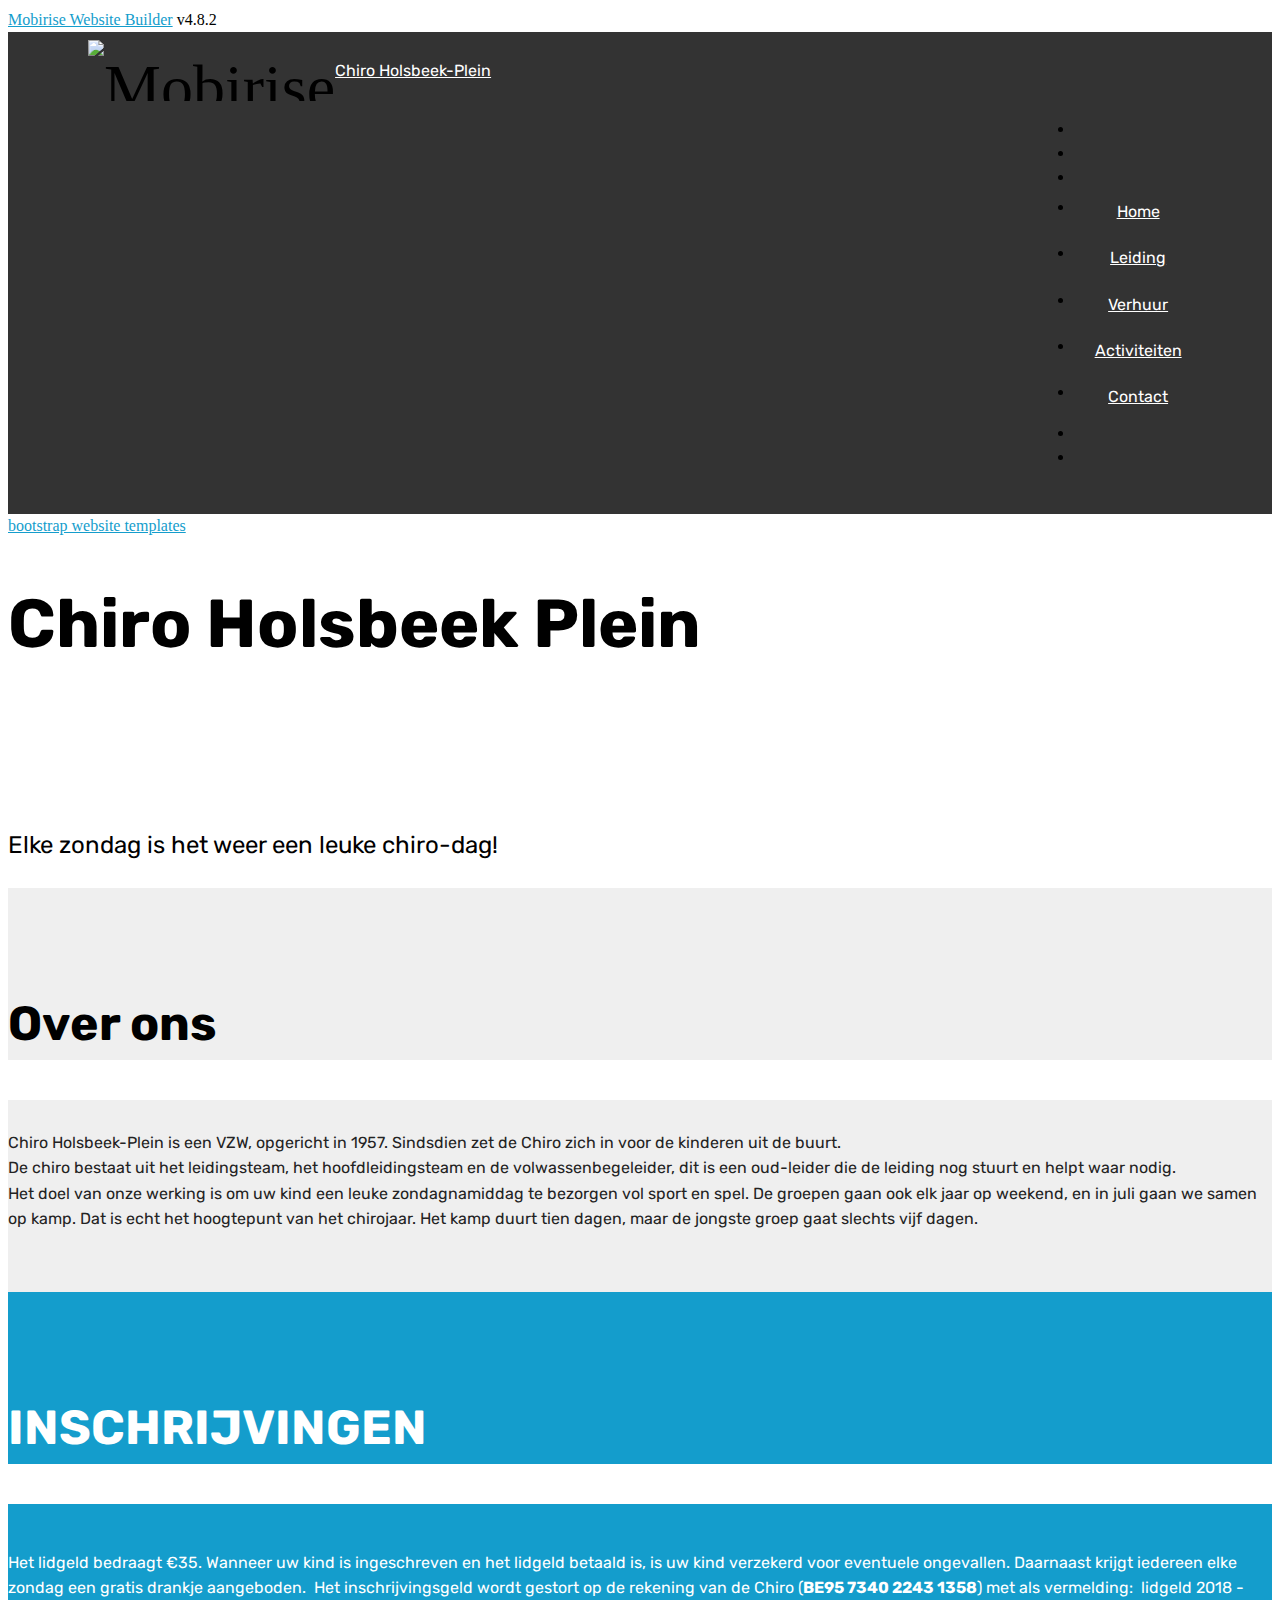
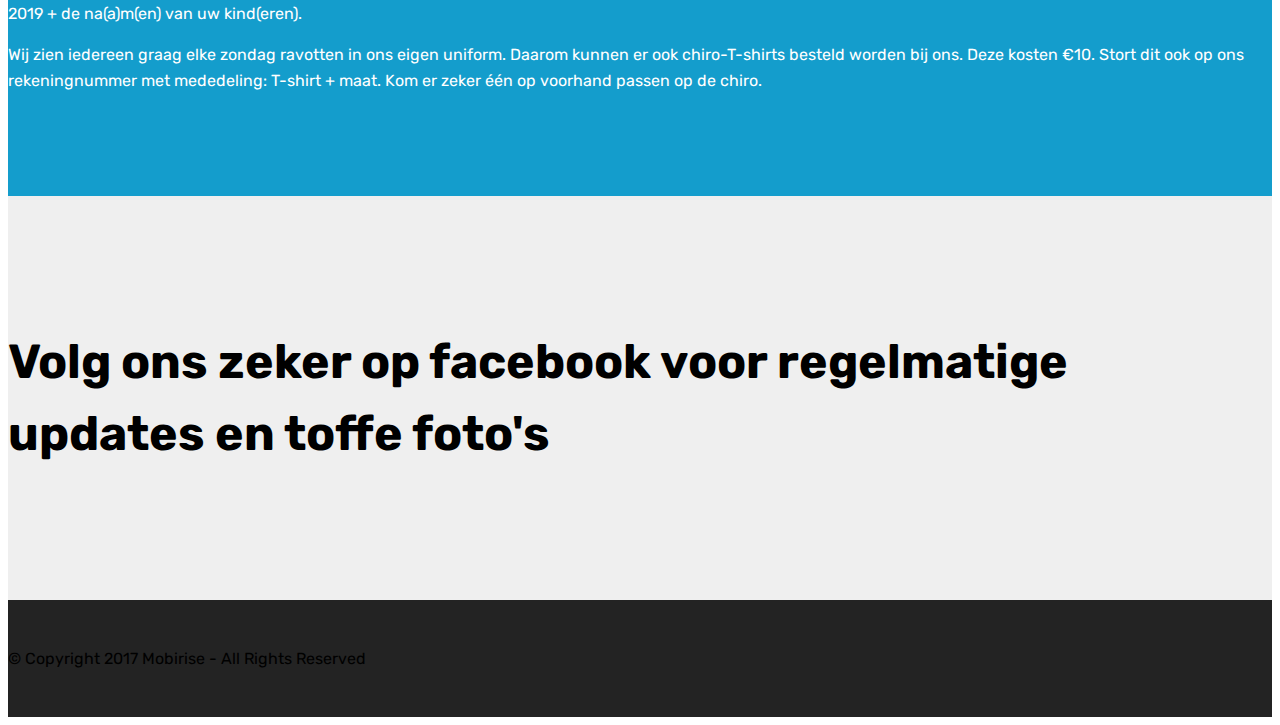
==== index.html @ 09bef2b3 "create github pages" ====
<!DOCTYPE html>
<html >
<head>
  <!-- Site made with Mobirise Website Builder v4.8.2, https://mobirise.com -->
  <meta charset="UTF-8">
  <meta http-equiv="X-UA-Compatible" content="IE=edge">
  <meta name="generator" content="Mobirise v4.8.2, mobirise.com">
  <meta name="viewport" content="width=device-width, initial-scale=1, minimum-scale=1">
  <link rel="shortcut icon" href="assets/images/chirologo-49x45.png" type="image/x-icon">
  <meta name="description" content="">
  <title>Home</title>
  <link rel="stylesheet" href="assets/web/assets/mobirise-icons/mobirise-icons.css">
  <link rel="stylesheet" href="assets/tether/tether.min.css">
  <link rel="stylesheet" href="assets/bootstrap/css/bootstrap.min.css">
  <link rel="stylesheet" href="assets/bootstrap/css/bootstrap-grid.min.css">
  <link rel="stylesheet" href="assets/bootstrap/css/bootstrap-reboot.min.css">
  <link rel="stylesheet" href="assets/socicon/css/styles.css">
  <link rel="stylesheet" href="assets/dropdown/css/style.css">
  <link rel="stylesheet" href="assets/theme/css/style.css">
  <link rel="stylesheet" href="assets/mobirise/css/mbr-additional.css" type="text/css">
  
  
  
</head>
<body>
  <section class="menu cid-qIwdPC6Qti" once="menu" id="menu1-e">

    

    <nav class="navbar navbar-expand beta-menu navbar-dropdown align-items-center navbar-toggleable-sm">
        <button class="navbar-toggler navbar-toggler-right" type="button" data-toggle="collapse" data-target="#navbarSupportedContent" aria-controls="navbarSupportedContent" aria-expanded="false" aria-label="Toggle navigation">
            <div class="hamburger">
                <span></span>
                <span></span>
                <span></span>
                <span></span>
            </div>
        </button>
        <div class="menu-logo">
            <div class="navbar-brand">
                <span class="navbar-logo">
                    
                         <img src="assets/images/chirologo-49x45.png" alt="Mobirise" title="" style="height: 3.8rem;">
                    
                </span>
                <span class="navbar-caption-wrap"><a class="navbar-caption text-white display-4" href="index.html">Chiro Holsbeek-Plein</a></span>
            </div>
        </div>
        <div class="collapse navbar-collapse" id="navbarSupportedContent">
            <ul class="navbar-nav nav-dropdown nav-right" data-app-modern-menu="true"><li class="nav-item">
                    <a class="nav-link link text-white display-4" href="index.html">
                        </a>
                </li><li class="nav-item"><a class="nav-link link text-white display-4" href="index.html#features16-j" aria-expanded="false">
                        </a></li><li class="nav-item"><a class="nav-link link text-white display-4" href="page1.html" aria-expanded="false"></a></li><li class="nav-item dropdown"><a class="nav-link link text-white display-4" href="index.html" aria-expanded="false"><span class="mbri-home mbr-iconfont mbr-iconfont-btn"></span>
                        
                        Home</a></li><li class="nav-item"><a class="nav-link link text-white display-4" href="page1.html" aria-expanded="false"><span class="mbri-users mbr-iconfont mbr-iconfont-btn"></span>
                        
                        Leiding</a></li><li class="nav-item"><a class="nav-link link text-white display-4" href="page2.html" aria-expanded="false"><span class="mbri-target mbr-iconfont mbr-iconfont-btn"></span>
                        
                        Verhuur</a></li><li class="nav-item"><a class="nav-link link text-white display-4" href="page3.html" aria-expanded="false"><span class="mbri-contact-form mbr-iconfont mbr-iconfont-btn"></span>
                        
                        Activiteiten</a></li><li class="nav-item"><a class="nav-link link text-white display-4" href="page4.html" aria-expanded="false"><span class="mbri-info mbr-iconfont mbr-iconfont-btn"></span>Contact</a></li><li class="nav-item"><a class="nav-link link text-white display-4" href="page2.html" aria-expanded="false"></a></li><li class="nav-item"><a class="nav-link link text-white display-4" href="index.html#content2-w" aria-expanded="false"></a></li></ul>
            
        </div>
    </nav>
</section>

<section class="engine"><a href="https://mobiri.se/u">bootstrap website templates</a></section><section class="cid-qIwdPDKI76 mbr-fullscreen mbr-parallax-background" id="header2-f">

    

    

    <div class="container align-center">
        <div class="row justify-content-md-center">
            <div class="mbr-white col-md-10">
                <h1 class="mbr-section-title mbr-bold pb-3 mbr-fonts-style display-1">Chiro Holsbeek Plein</h1>
                
                <p class="mbr-text pb-3 mbr-fonts-style display-5"><br><br><br>Elke zondag is het weer een leuke chiro-dag!</p>
                
            </div>
        </div>
    </div>
    <div class="mbr-arrow hidden-sm-down" aria-hidden="true">
        <a href="#next">
            <i class="mbri-down mbr-iconfont"></i>
        </a>
    </div>
</section>

<section class="mbr-section content4 cid-r3UGQTGVMR" id="content4-20">

    

    <div class="container">
        <div class="media-container-row">
            <div class="title col-12 col-md-8">
                <h2 class="align-center pb-3 mbr-fonts-style display-2">Over ons</h2>
                
                
            </div>
        </div>
    </div>
</section>

<section class="mbr-section article content1 cid-r3UGPeJ0gI" id="content1-1z">
    
     

    <div class="container">
        <div class="media-container-row">
            <div class="mbr-text col-12 col-md-8 mbr-fonts-style display-7"><div>Chiro Holsbeek-Plein is een VZW, opgericht in 1957. Sindsdien zet de Chiro zich in voor de kinderen uit de buurt.
</div><div>
<span style="font-size: 1rem;"></span></div><div>De chiro bestaat uit het leidingsteam, het hoofdleidingsteam en de volwassenbegeleider, dit is een oud-leider die de leiding nog stuurt en helpt waar nodig. </div><div>Het doel van onze werking is om uw kind een leuke zondagnamiddag te bezorgen vol sport en spel. De groepen gaan ook elk jaar op weekend, en in juli gaan we samen op kamp. Dat is echt het hoogtepunt van het chirojaar.&nbsp;<span style="font-size: 1rem;">Het kamp duurt tien dagen, maar de jongste groep gaat slechts vijf dagen.</span></div></div>
        </div>
    </div>
</section>

<section class="mbr-section content4 cid-qIwOD4hrz7" id="content4-15">

    

    <div class="container">
        <div class="media-container-row">
            <div class="title col-12 col-md-8">
                <h2 class="align-center pb-3 mbr-fonts-style display-2">INSCHRIJVINGEN</h2>
                
                
            </div>
        </div>
    </div>
</section>

<section class="mbr-section article content1 cid-qIwOz94wqg" id="content1-14">
    
     

    <div class="container">
        <div class="media-container-row">
            <div class="mbr-text col-12 col-md-8 mbr-fonts-style display-7"><p>Het lidgeld bedraagt €35. Wanneer uw kind is ingeschreven en het lidgeld betaald is, is uw kind verzekerd voor eventuele ongevallen. Daarnaast krijgt iedereen elke zondag een gratis drankje aangeboden.
&nbsp;<span style="font-size: 1rem;">Het inschrijvingsgeld wordt gestort op de rekening van de Chiro (<strong>BE95 7340 2243 1358</strong>) met als vermelding: &nbsp;</span><span style="font-size: 1rem;">lidgeld 2018 - 2019 + de na(a)m(en) van uw kind(eren).</span></p><p>Wij zien iedereen graag elke zondag ravotten in ons eigen uniform. Daarom kunnen er ook chiro-T-shirts besteld worden bij ons. Deze kosten €10. Stort dit ook op ons rekeningnummer met mededeling: T-shirt + maat. Kom er zeker één op voorhand passen op de chiro.&nbsp;</p><p></p><div><br></div><p></p></div>
        </div>
    </div>
</section>

<section class="cid-r3UDU1PBbw" id="social-buttons2-1y">

    

    

    <div class="container">
        <div class="media-container-row">
            <div class="col-md-8 align-center">
                <h2 class="pb-3 mbr-fonts-style display-2">Volg ons zeker op facebook voor regelmatige updates en toffe foto's</h2>
                <div class="social-list pl-0 mb-0">
                    <a href="https://www.facebook.com/chirohp/" target="_blank">
                        <span class="px-2 mbr-iconfont mbr-iconfont-social socicon-facebook socicon" style="color: rgb(20, 157, 204); font-size: 55px;"></span>
                    </a>
                    <a href="https://www.facebook.com/chirohp/" target="_blank">
                        
                    </a>
                    <a href="https://instagram.com/mobirise" target="_blank">
                        
                    </a>
                    <a href="https://www.youtube.com/c/mobirise" target="_blank">
                        
                    </a>
                    <a href="https://plus.google.com/u/0/+Mobirise" target="_blank">
                        
                    </a>
                    <a href="https://www.behance.net/Mobirise" target="_blank">
                        
                    </a>
                </div>
            </div>
        </div>
    </div>
</section>

<section once="" class="cid-r3W5YMFb5C" id="footer6-27">

    

    

    <div class="container">
        <div class="media-container-row align-center mbr-white">
            <div class="col-12">
                <p class="mbr-text mb-0 mbr-fonts-style display-7">
                    © Copyright 2017 Mobirise - All Rights Reserved
                </p>
            </div>
        </div>
    </div>
</section>


  <script src="assets/web/assets/jquery/jquery.min.js"></script>
  <script src="assets/popper/popper.min.js"></script>
  <script src="assets/tether/tether.min.js"></script>
  <script src="assets/bootstrap/js/bootstrap.min.js"></script>
  <script src="assets/smoothscroll/smooth-scroll.js"></script>
  <script src="assets/touchswipe/jquery.touch-swipe.min.js"></script>
  <script src="assets/parallax/jarallax.min.js"></script>
  <script src="assets/sociallikes/social-likes.js"></script>
  <script src="assets/dropdown/js/script.min.js"></script>
  <script src="assets/theme/js/script.js"></script>
  
  
</body>
</html>
---- assets/mobirise/css/mbr-additional.css ----
@import url(https://fonts.googleapis.com/css?family=Rubik:300,300i,400,400i,500,500i,700,700i,900,900i);





body {
  font-style: normal;
  line-height: 1.5;
}
.mbr-section-title {
  font-style: normal;
  line-height: 1.2;
}
.mbr-section-subtitle {
  line-height: 1.3;
}
.mbr-text {
  font-style: normal;
  line-height: 1.6;
}
.display-1 {
  font-family: 'Rubik', sans-serif;
  font-size: 4.25rem;
}
.display-1 > .mbr-iconfont {
  font-size: 6.8rem;
}
.display-2 {
  font-family: 'Rubik', sans-serif;
  font-size: 3rem;
}
.display-2 > .mbr-iconfont {
  font-size: 4.8rem;
}
.display-4 {
  font-family: 'Rubik', sans-serif;
  font-size: 1rem;
}
.display-4 > .mbr-iconfont {
  font-size: 1.6rem;
}
.display-5 {
  font-family: 'Rubik', sans-serif;
  font-size: 1.5rem;
}
.display-5 > .mbr-iconfont {
  font-size: 2.4rem;
}
.display-7 {
  font-family: 'Rubik', sans-serif;
  font-size: 1rem;
}
.display-7 > .mbr-iconfont {
  font-size: 1.6rem;
}
/* ---- Fluid typography for mobile devices ---- */
/* 1.4 - font scale ratio ( bootstrap == 1.42857 ) */
/* 100vw - current viewport width */
/* (48 - 20)  48 == 48rem == 768px, 20 == 20rem == 320px(minimal supported viewport) */
/* 0.65 - min scale variable, may vary */
@media (max-width: 768px) {
  .display-1 {
    font-size: 3.4rem;
    font-size: calc( 2.1374999999999997rem + (4.25 - 2.1374999999999997) * ((100vw - 20rem) / (48 - 20)));
    line-height: calc( 1.4 * (2.1374999999999997rem + (4.25 - 2.1374999999999997) * ((100vw - 20rem) / (48 - 20))));
  }
  .display-2 {
    font-size: 2.4rem;
    font-size: calc( 1.7rem + (3 - 1.7) * ((100vw - 20rem) / (48 - 20)));
    line-height: calc( 1.4 * (1.7rem + (3 - 1.7) * ((100vw - 20rem) / (48 - 20))));
  }
  .display-4 {
    font-size: 0.8rem;
    font-size: calc( 1rem + (1 - 1) * ((100vw - 20rem) / (48 - 20)));
    line-height: calc( 1.4 * (1rem + (1 - 1) * ((100vw - 20rem) / (48 - 20))));
  }
  .display-5 {
    font-size: 1.2rem;
    font-size: calc( 1.175rem + (1.5 - 1.175) * ((100vw - 20rem) / (48 - 20)));
    line-height: calc( 1.4 * (1.175rem + (1.5 - 1.175) * ((100vw - 20rem) / (48 - 20))));
  }
}
/* Buttons */
.btn {
  font-weight: 500;
  border-width: 2px;
  font-style: normal;
  letter-spacing: 1px;
  margin: .4rem .8rem;
  white-space: normal;
  -webkit-transition: all 0.3s ease-in-out;
  -moz-transition: all 0.3s ease-in-out;
  transition: all 0.3s ease-in-out;
  padding: 1rem 3rem;
  border-radius: 3px;
  display: inline-flex;
  align-items: center;
  justify-content: center;
  word-break: break-word;
}
.btn-sm {
  font-weight: 500;
  letter-spacing: 1px;
  -webkit-transition: all 0.3s ease-in-out;
  -moz-transition: all 0.3s ease-in-out;
  transition: all 0.3s ease-in-out;
  padding: 0.6rem 1.5rem;
  border-radius: 3px;
}
.btn-md {
  font-weight: 500;
  letter-spacing: 1px;
  margin: .4rem .8rem !important;
  -webkit-transition: all 0.3s ease-in-out;
  -moz-transition: all 0.3s ease-in-out;
  transition: all 0.3s ease-in-out;
  padding: 1rem 3rem;
  border-radius: 3px;
}
.btn-lg {
  font-weight: 500;
  letter-spacing: 1px;
  margin: .4rem .8rem !important;
  -webkit-transition: all 0.3s ease-in-out;
  -moz-transition: all 0.3s ease-in-out;
  transition: all 0.3s ease-in-out;
  padding: 1.2rem 3.2rem;
  border-radius: 3px;
}
.bg-primary {
  background-color: #149dcc !important;
}
.bg-success {
  background-color: #f7ed4a !important;
}
.bg-info {
  background-color: #82786e !important;
}
.bg-warning {
  background-color: #879a9f !important;
}
.bg-danger {
  background-color: #b1a374 !important;
}
.btn-primary,
.btn-primary:active {
  background-color: #149dcc !important;
  border-color: #149dcc !important;
  color: #ffffff !important;
}
.btn-primary:hover,
.btn-primary:focus,
.btn-primary.focus,
.btn-primary.active {
  color: #ffffff !important;
  background-color: #0d6786 !important;
  border-color: #0d6786 !important;
}
.btn-primary.disabled,
.btn-primary:disabled {
  color: #ffffff !important;
  background-color: #0d6786 !important;
  border-color: #0d6786 !important;
}
.btn-secondary,
.btn-secondary:active {
  background-color: #ff3366 !important;
  border-color: #ff3366 !important;
  color: #ffffff !important;
}
.btn-secondary:hover,
.btn-secondary:focus,
.btn-secondary.focus,
.btn-secondary.active {
  color: #ffffff !important;
  background-color: #e50039 !important;
  border-color: #e50039 !important;
}
.btn-secondary.disabled,
.btn-secondary:disabled {
  color: #ffffff !important;
  background-color: #e50039 !important;
  border-color: #e50039 !important;
}
.btn-info,
.btn-info:active {
  background-color: #82786e !important;
  border-color: #82786e !important;
  color: #ffffff !important;
}
.btn-info:hover,
.btn-info:focus,
.btn-info.focus,
.btn-info.active {
  color: #ffffff !important;
  background-color: #59524b !important;
  border-color: #59524b !important;
}
.btn-info.disabled,
.btn-info:disabled {
  color: #ffffff !important;
  background-color: #59524b !important;
  border-color: #59524b !important;
}
.btn-success,
.btn-success:active {
  background-color: #f7ed4a !important;
  border-color: #f7ed4a !important;
  color: #3f3c03 !important;
}
.btn-success:hover,
.btn-success:focus,
.btn-success.focus,
.btn-success.active {
  color: #3f3c03 !important;
  background-color: #eadd0a !important;
  border-color: #eadd0a !important;
}
.btn-success.disabled,
.btn-success:disabled {
  color: #3f3c03 !important;
  background-color: #eadd0a !important;
  border-color: #eadd0a !important;
}
.btn-warning,
.btn-warning:active {
  background-color: #879a9f !important;
  border-color: #879a9f !important;
  color: #ffffff !important;
}
.btn-warning:hover,
.btn-warning:focus,
.btn-warning.focus,
.btn-warning.active {
  color: #ffffff !important;
  background-color: #617479 !important;
  border-color: #617479 !important;
}
.btn-warning.disabled,
.btn-warning:disabled {
  color: #ffffff !important;
  background-color: #617479 !important;
  border-color: #617479 !important;
}
.btn-danger,
.btn-danger:active {
  background-color: #b1a374 !important;
  border-color: #b1a374 !important;
  color: #ffffff !important;
}
.btn-danger:hover,
.btn-danger:focus,
.btn-danger.focus,
.btn-danger.active {
  color: #ffffff !important;
  background-color: #8b7d4e !important;
  border-color: #8b7d4e !important;
}
.btn-danger.disabled,
.btn-danger:disabled {
  color: #ffffff !important;
  background-color: #8b7d4e !important;
  border-color: #8b7d4e !important;
}
.btn-white {
  color: #333333 !important;
}
.btn-white,
.btn-white:active {
  background-color: #ffffff !important;
  border-color: #ffffff !important;
  color: #808080 !important;
}
.btn-white:hover,
.btn-white:focus,
.btn-white.focus,
.btn-white.active {
  color: #808080 !important;
  background-color: #d9d9d9 !important;
  border-color: #d9d9d9 !important;
}
.btn-white.disabled,
.btn-white:disabled {
  color: #808080 !important;
  background-color: #d9d9d9 !important;
  border-color: #d9d9d9 !important;
}
.btn-black,
.btn-black:active {
  background-color: #333333 !important;
  border-color: #333333 !important;
  color: #ffffff !important;
}
.btn-black:hover,
.btn-black:focus,
.btn-black.focus,
.btn-black.active {
  color: #ffffff !important;
  background-color: #0d0d0d !important;
  border-color: #0d0d0d !important;
}
.btn-black.disabled,
.btn-black:disabled {
  color: #ffffff !important;
  background-color: #0d0d0d !important;
  border-color: #0d0d0d !important;
}
.btn-primary-outline,
.btn-primary-outline:active {
  background: none;
  border-color: #0b566f;
  color: #0b566f;
}
.btn-primary-outline:hover,
.btn-primary-outline:focus,
.btn-primary-outline.focus,
.btn-primary-outline.active {
  color: #ffffff;
  background-color: #149dcc;
  border-color: #149dcc;
}
.btn-primary-outline.disabled,
.btn-primary-outline:disabled {
  color: #ffffff !important;
  background-color: #149dcc !important;
  border-color: #149dcc !important;
}
.btn-secondary-outline,
.btn-secondary-outline:active {
  background: none;
  border-color: #cc0033;
  color: #cc0033;
}
.btn-secondary-outline:hover,
.btn-secondary-outline:focus,
.btn-secondary-outline.focus,
.btn-secondary-outline.active {
  color: #ffffff;
  background-color: #ff3366;
  border-color: #ff3366;
}
.btn-secondary-outline.disabled,
.btn-secondary-outline:disabled {
  color: #ffffff !important;
  background-color: #ff3366 !important;
  border-color: #ff3366 !important;
}
.btn-info-outline,
.btn-info-outline:active {
  background: none;
  border-color: #4b453f;
  color: #4b453f;
}
.btn-info-outline:hover,
.btn-info-outline:focus,
.btn-info-outline.focus,
.btn-info-outline.active {
  color: #ffffff;
  background-color: #82786e;
  border-color: #82786e;
}
.btn-info-outline.disabled,
.btn-info-outline:disabled {
  color: #ffffff !important;
  background-color: #82786e !important;
  border-color: #82786e !important;
}
.btn-success-outline,
.btn-success-outline:active {
  background: none;
  border-color: #d2c609;
  color: #d2c609;
}
.btn-success-outline:hover,
.btn-success-outline:focus,
.btn-success-outline.focus,
.btn-success-outline.active {
  color: #3f3c03;
  background-color: #f7ed4a;
  border-color: #f7ed4a;
}
.btn-success-outline.disabled,
.btn-success-outline:disabled {
  color: #3f3c03 !important;
  background-color: #f7ed4a !important;
  border-color: #f7ed4a !important;
}
.btn-warning-outline,
.btn-warning-outline:active {
  background: none;
  border-color: #55666b;
  color: #55666b;
}
.btn-warning-outline:hover,
.btn-warning-outline:focus,
.btn-warning-outline.focus,
.btn-warning-outline.active {
  color: #ffffff;
  background-color: #879a9f;
  border-color: #879a9f;
}
.btn-warning-outline.disabled,
.btn-warning-outline:disabled {
  color: #ffffff !important;
  background-color: #879a9f !important;
  border-color: #879a9f !important;
}
.btn-danger-outline,
.btn-danger-outline:active {
  background: none;
  border-color: #7a6e45;
  color: #7a6e45;
}
.btn-danger-outline:hover,
.btn-danger-outline:focus,
.btn-danger-outline.focus,
.btn-danger-outline.active {
  color: #ffffff;
  background-color: #b1a374;
  border-color: #b1a374;
}
.btn-danger-outline.disabled,
.btn-danger-outline:disabled {
  color: #ffffff !important;
  background-color: #b1a374 !important;
  border-color: #b1a374 !important;
}
.btn-black-outline,
.btn-black-outline:active {
  background: none;
  border-color: #000000;
  color: #000000;
}
.btn-black-outline:hover,
.btn-black-outline:focus,
.btn-black-outline.focus,
.btn-black-outline.active {
  color: #ffffff;
  background-color: #333333;
  border-color: #333333;
}
.btn-black-outline.disabled,
.btn-black-outline:disabled {
  color: #ffffff !important;
  background-color: #333333 !important;
  border-color: #333333 !important;
}
.btn-white-outline,
.btn-white-outline:active,
.btn-white-outline.active {
  background: none;
  border-color: #ffffff;
  color: #ffffff;
}
.btn-white-outline:hover,
.btn-white-outline:focus,
.btn-white-outline.focus {
  color: #333333;
  background-color: #ffffff;
  border-color: #ffffff;
}
.text-primary {
  color: #149dcc !important;
}
.text-secondary {
  color: #ff3366 !important;
}
.text-success {
  color: #f7ed4a !important;
}
.text-info {
  color: #82786e !important;
}
.text-warning {
  color: #879a9f !important;
}
.text-danger {
  color: #b1a374 !important;
}
.text-white {
  color: #ffffff !important;
}
.text-black {
  color: #000000 !important;
}
a.text-primary:hover,
a.text-primary:focus {
  color: #0b566f !important;
}
a.text-secondary:hover,
a.text-secondary:focus {
  color: #cc0033 !important;
}
a.text-success:hover,
a.text-success:focus {
  color: #d2c609 !important;
}
a.text-info:hover,
a.text-info:focus {
  color: #4b453f !important;
}
a.text-warning:hover,
a.text-warning:focus {
  color: #55666b !important;
}
a.text-danger:hover,
a.text-danger:focus {
  color: #7a6e45 !important;
}
a.text-white:hover,
a.text-white:focus {
  color: #b3b3b3 !important;
}
a.text-black:hover,
a.text-black:focus {
  color: #4d4d4d !important;
}
.alert-success {
  background-color: #70c770;
}
.alert-info {
  background-color: #82786e;
}
.alert-warning {
  background-color: #879a9f;
}
.alert-danger {
  background-color: #b1a374;
}
.mbr-section-btn a.btn:not(.btn-form) {
  border-radius: 100px;
}
.mbr-section-btn a.btn:not(.btn-form):hover,
.mbr-section-btn a.btn:not(.btn-form):focus {
  box-shadow: none !important;
}
.mbr-section-btn a.btn:not(.btn-form):hover,
.mbr-section-btn a.btn:not(.btn-form):focus {
  box-shadow: 0 10px 40px 0 rgba(0, 0, 0, 0.2) !important;
  -webkit-box-shadow: 0 10px 40px 0 rgba(0, 0, 0, 0.2) !important;
}
.mbr-gallery-filter li a {
  border-radius: 100px !important;
}
.mbr-gallery-filter li.active .btn {
  background-color: #149dcc;
  border-color: #149dcc;
  color: #ffffff;
}
.mbr-gallery-filter li.active .btn:focus {
  box-shadow: none;
}
.nav-tabs .nav-link {
  border-radius: 100px !important;
}
.btn-form {
  border-radius: 0;
}
.btn-form:hover {
  cursor: pointer;
}
a,
a:hover {
  color: #149dcc;
}
.mbr-plan-header.bg-primary .mbr-plan-subtitle,
.mbr-plan-header.bg-primary .mbr-plan-price-desc {
  color: #b4e6f8;
}
.mbr-plan-header.bg-success .mbr-plan-subtitle,
.mbr-plan-header.bg-success .mbr-plan-price-desc {
  color: #ffffff;
}
.mbr-plan-header.bg-info .mbr-plan-subtitle,
.mbr-plan-header.bg-info .mbr-plan-price-desc {
  color: #beb8b2;
}
.mbr-plan-header.bg-warning .mbr-plan-subtitle,
.mbr-plan-header.bg-warning .mbr-plan-price-desc {
  color: #ced6d8;
}
.mbr-plan-header.bg-danger .mbr-plan-subtitle,
.mbr-plan-header.bg-danger .mbr-plan-price-desc {
  color: #dfd9c6;
}
/* Scroll to top button*/
.scrollToTop_wraper {
  display: none;
}
#scrollToTop a i:before {
  content: '';
  position: absolute;
  height: 40%;
  top: 25%;
  background: #fff;
  width: 2px;
  left: calc(50% - 1px);
}
#scrollToTop a i:after {
  content: '';
  position: absolute;
  display: block;
  border-top: 2px solid #fff;
  border-right: 2px solid #fff;
  width: 40%;
  height: 40%;
  left: 30%;
  bottom: 30%;
  transform: rotate(135deg);
}
/* Others*/
.note-check a[data-value=Rubik] {
  font-style: normal;
}
.mbr-arrow a {
  color: #ffffff;
}
@media (max-width: 767px) {
  .mbr-arrow {
    display: none;
  }
}
.form-control-label {
  position: relative;
  cursor: pointer;
  margin-bottom: .357em;
  padding: 0;
}
.alert {
  color: #ffffff;
  border-radius: 0;
  border: 0;
  font-size: .875rem;
  line-height: 1.5;
  margin-bottom: 1.875rem;
  padding: 1.25rem;
  position: relative;
}
.alert.alert-form::after {
  background-color: inherit;
  bottom: -7px;
  content: "";
  display: block;
  height: 14px;
  left: 50%;
  margin-left: -7px;
  position: absolute;
  transform: rotate(45deg);
  width: 14px;
}
.form-control {
  background-color: #f5f5f5;
  box-shadow: none;
  color: #565656;
  font-family: 'Rubik', sans-serif;
  font-size: 1rem;
  line-height: 1.43;
  min-height: 3.5em;
  padding: 1.07em .5em;
}
.form-control > .mbr-iconfont {
  font-size: 1.6rem;
}
.form-control,
.form-control:focus {
  border: 1px solid #e8e8e8;
}
.form-active .form-control:invalid {
  border-color: red;
}
.mbr-overlay {
  background-color: #000;
  bottom: 0;
  left: 0;
  opacity: .5;
  position: absolute;
  right: 0;
  top: 0;
  z-index: 0;
}
blockquote {
  font-style: italic;
  padding: 10px 0 10px 20px;
  font-size: 1.09rem;
  position: relative;
  border-color: #149dcc;
  border-width: 3px;
}
ul,
ol,
pre,
blockquote {
  margin-bottom: 2.3125rem;
}
pre {
  background: #f4f4f4;
  padding: 10px 24px;
  white-space: pre-wrap;
}
.inactive {
  -webkit-user-select: none;
  -moz-user-select: none;
  -ms-user-select: none;
  user-select: none;
  pointer-events: none;
  -webkit-user-drag: none;
  user-drag: none;
}
.mbr-section__comments .row {
  justify-content: center;
}
/* Forms */
.mbr-form .btn {
  margin: .4rem 0;
}
.mbr-form .input-group-btn a.btn {
  border-radius: 100px !important;
}
.mbr-form .input-group-btn a.btn:hover {
  box-shadow: 0 10px 40px 0 rgba(0, 0, 0, 0.2);
}
.mbr-form .input-group-btn button[type="submit"] {
  border-radius: 100px !important;
  padding: 1rem 3rem;
}
.mbr-form .input-group-btn button[type="submit"]:hover {
  box-shadow: 0 10px 40px 0 rgba(0, 0, 0, 0.2);
}
.form2 .form-control {
  border-top-left-radius: 100px;
  border-bottom-left-radius: 100px;
}
.form2 .input-group-btn a.btn {
  border-top-left-radius: 0 !important;
  border-bottom-left-radius: 0 !important;
}
.form2 .input-group-btn button[type="submit"] {
  border-top-left-radius: 0 !important;
  border-bottom-left-radius: 0 !important;
}
.form3 input[type="email"] {
  border-radius: 100px !important;
}
@media (max-width: 349px) {
  .form2 input[type="email"] {
    border-radius: 100px !important;
  }
  .form2 .input-group-btn a.btn {
    border-radius: 100px !important;
  }
  .form2 .input-group-btn button[type="submit"] {
    border-radius: 100px !important;
  }
}
@media (max-width: 767px) {
  .btn {
    font-size: .75rem !important;
  }
  .btn .mbr-iconfont {
    font-size: 1rem !important;
  }
}
/* Social block */
.btn-social {
  font-size: 20px;
  border-radius: 50%;
  padding: 0;
  width: 44px;
  height: 44px;
  line-height: 44px;
  text-align: center;
  position: relative;
  border: 2px solid #c0a375;
  border-color: #149dcc;
  color: #232323;
  cursor: pointer;
}
.btn-social i {
  top: 0;
  line-height: 44px;
  width: 44px;
}
.btn-social:hover {
  color: #fff;
  background: #149dcc;
}
.btn-social + .btn {
  margin-left: .1rem;
}
/* Footer */
.mbr-footer-content li::before,
.mbr-footer .mbr-contacts li::before {
  background: #149dcc;
}
.mbr-footer-content li a:hover,
.mbr-footer .mbr-contacts li a:hover {
  color: #149dcc;
}
.footer3 input[type="email"],
.footer4 input[type="email"] {
  border-radius: 100px !important;
}
.footer3 .input-group-btn a.btn,
.footer4 .input-group-btn a.btn {
  border-radius: 100px !important;
}
.footer3 .input-group-btn button[type="submit"],
.footer4 .input-group-btn button[type="submit"] {
  border-radius: 100px !important;
}
/* Headers*/
.header13 .form-inline input[type="email"],
.header14 .form-inline input[type="email"] {
  border-radius: 100px;
}
.header13 .form-inline input[type="text"],
.header14 .form-inline input[type="text"] {
  border-radius: 100px;
}
.header13 .form-inline input[type="tel"],
.header14 .form-inline input[type="tel"] {
  border-radius: 100px;
}
.header13 .form-inline a.btn,
.header14 .form-inline a.btn {
  border-radius: 100px;
}
.header13 .form-inline button,
.header14 .form-inline button {
  border-radius: 100px !important;
}
.offset-1 {
  margin-left: 8.33333%;
}
.offset-2 {
  margin-left: 16.66667%;
}
.offset-3 {
  margin-left: 25%;
}
.offset-4 {
  margin-left: 33.33333%;
}
.offset-5 {
  margin-left: 41.66667%;
}
.offset-6 {
  margin-left: 50%;
}
.offset-7 {
  margin-left: 58.33333%;
}
.offset-8 {
  margin-left: 66.66667%;
}
.offset-9 {
  margin-left: 75%;
}
.offset-10 {
  margin-left: 83.33333%;
}
.offset-11 {
  margin-left: 91.66667%;
}
@media (min-width: 576px) {
  .offset-sm-0 {
    margin-left: 0%;
  }
  .offset-sm-1 {
    margin-left: 8.33333%;
  }
  .offset-sm-2 {
    margin-left: 16.66667%;
  }
  .offset-sm-3 {
    margin-left: 25%;
  }
  .offset-sm-4 {
    margin-left: 33.33333%;
  }
  .offset-sm-5 {
    margin-left: 41.66667%;
  }
  .offset-sm-6 {
    margin-left: 50%;
  }
  .offset-sm-7 {
    margin-left: 58.33333%;
  }
  .offset-sm-8 {
    margin-left: 66.66667%;
  }
  .offset-sm-9 {
    margin-left: 75%;
  }
  .offset-sm-10 {
    margin-left: 83.33333%;
  }
  .offset-sm-11 {
    margin-left: 91.66667%;
  }
}
@media (min-width: 768px) {
  .offset-md-0 {
    margin-left: 0%;
  }
  .offset-md-1 {
    margin-left: 8.33333%;
  }
  .offset-md-2 {
    margin-left: 16.66667%;
  }
  .offset-md-3 {
    margin-left: 25%;
  }
  .offset-md-4 {
    margin-left: 33.33333%;
  }
  .offset-md-5 {
    margin-left: 41.66667%;
  }
  .offset-md-6 {
    margin-left: 50%;
  }
  .offset-md-7 {
    margin-left: 58.33333%;
  }
  .offset-md-8 {
    margin-left: 66.66667%;
  }
  .offset-md-9 {
    margin-left: 75%;
  }
  .offset-md-10 {
    margin-left: 83.33333%;
  }
  .offset-md-11 {
    margin-left: 91.66667%;
  }
}
@media (min-width: 992px) {
  .offset-lg-0 {
    margin-left: 0%;
  }
  .offset-lg-1 {
    margin-left: 8.33333%;
  }
  .offset-lg-2 {
    margin-left: 16.66667%;
  }
  .offset-lg-3 {
    margin-left: 25%;
  }
  .offset-lg-4 {
    margin-left: 33.33333%;
  }
  .offset-lg-5 {
    margin-left: 41.66667%;
  }
  .offset-lg-6 {
    margin-left: 50%;
  }
  .offset-lg-7 {
    margin-left: 58.33333%;
  }
  .offset-lg-8 {
    margin-left: 66.66667%;
  }
  .offset-lg-9 {
    margin-left: 75%;
  }
  .offset-lg-10 {
    margin-left: 83.33333%;
  }
  .offset-lg-11 {
    margin-left: 91.66667%;
  }
}
@media (min-width: 1200px) {
  .offset-xl-0 {
    margin-left: 0%;
  }
  .offset-xl-1 {
    margin-left: 8.33333%;
  }
  .offset-xl-2 {
    margin-left: 16.66667%;
  }
  .offset-xl-3 {
    margin-left: 25%;
  }
  .offset-xl-4 {
    margin-left: 33.33333%;
  }
  .offset-xl-5 {
    margin-left: 41.66667%;
  }
  .offset-xl-6 {
    margin-left: 50%;
  }
  .offset-xl-7 {
    margin-left: 58.33333%;
  }
  .offset-xl-8 {
    margin-left: 66.66667%;
  }
  .offset-xl-9 {
    margin-left: 75%;
  }
  .offset-xl-10 {
    margin-left: 83.33333%;
  }
  .offset-xl-11 {
    margin-left: 91.66667%;
  }
}
.navbar-toggler {
  -webkit-align-self: flex-start;
  -ms-flex-item-align: start;
  align-self: flex-start;
  padding: 0.25rem 0.75rem;
  font-size: 1.25rem;
  line-height: 1;
  background: transparent;
  border: 1px solid transparent;
  -webkit-border-radius: 0.25rem;
  border-radius: 0.25rem;
}
.navbar-toggler:focus,
.navbar-toggler:hover {
  text-decoration: none;
}
.navbar-toggler-icon {
  display: inline-block;
  width: 1.5em;
  height: 1.5em;
  vertical-align: middle;
  content: "";
  background: no-repeat center center;
  -webkit-background-size: 100% 100%;
  -o-background-size: 100% 100%;
  background-size: 100% 100%;
}
.navbar-toggler-left {
  position: absolute;
  left: 1rem;
}
.navbar-toggler-right {
  position: absolute;
  right: 1rem;
}
@media (max-width: 575px) {
  .navbar-toggleable .navbar-nav .dropdown-menu {
    position: static;
    float: none;
  }
  .navbar-toggleable > .container {
    padding-right: 0;
    padding-left: 0;
  }
}
@media (min-width: 576px) {
  .navbar-toggleable {
    -webkit-box-orient: horizontal;
    -webkit-box-direction: normal;
    -webkit-flex-direction: row;
    -ms-flex-direction: row;
    flex-direction: row;
    -webkit-flex-wrap: nowrap;
    -ms-flex-wrap: nowrap;
    flex-wrap: nowrap;
    -webkit-box-align: center;
    -webkit-align-items: center;
    -ms-flex-align: center;
    align-items: center;
  }
  .navbar-toggleable .navbar-nav {
    -webkit-box-orient: horizontal;
    -webkit-box-direction: normal;
    -webkit-flex-direction: row;
    -ms-flex-direction: row;
    flex-direction: row;
  }
  .navbar-toggleable .navbar-nav .nav-link {
    padding-right: .5rem;
    padding-left: .5rem;
  }
  .navbar-toggleable > .container {
    display: -webkit-box;
    display: -webkit-flex;
    display: -ms-flexbox;
    display: flex;
    -webkit-flex-wrap: nowrap;
    -ms-flex-wrap: nowrap;
    flex-wrap: nowrap;
    -webkit-box-align: center;
    -webkit-align-items: center;
    -ms-flex-align: center;
    align-items: center;
  }
  .navbar-toggleable .navbar-collapse {
    display: -webkit-box !important;
    display: -webkit-flex !important;
    display: -ms-flexbox !important;
    display: flex !important;
    width: 100%;
  }
  .navbar-toggleable .navbar-toggler {
    display: none;
  }
}
@media (max-width: 767px) {
  .navbar-toggleable-sm .navbar-nav .dropdown-menu {
    position: static;
    float: none;
  }
  .navbar-toggleable-sm > .container {
    padding-right: 0;
    padding-left: 0;
  }
}
@media (min-width: 768px) {
  .navbar-toggleable-sm {
    -webkit-box-orient: horizontal;
    -webkit-box-direction: normal;
    -webkit-flex-direction: row;
    -ms-flex-direction: row;
    flex-direction: row;
    -webkit-flex-wrap: nowrap;
    -ms-flex-wrap: nowrap;
    flex-wrap: nowrap;
    -webkit-box-align: center;
    -webkit-align-items: center;
    -ms-flex-align: center;
    align-items: center;
  }
  .navbar-toggleable-sm .navbar-nav {
    -webkit-box-orient: horizontal;
    -webkit-box-direction: normal;
    -webkit-flex-direction: row;
    -ms-flex-direction: row;
    flex-direction: row;
  }
  .navbar-toggleable-sm .navbar-nav .nav-link {
    padding-right: .5rem;
    padding-left: .5rem;
  }
  .navbar-toggleable-sm > .container {
    display: -webkit-box;
    display: -webkit-flex;
    display: -ms-flexbox;
    display: flex;
    -webkit-flex-wrap: nowrap;
    -ms-flex-wrap: nowrap;
    flex-wrap: nowrap;
    -webkit-box-align: center;
    -webkit-align-items: center;
    -ms-flex-align: center;
    align-items: center;
  }
  .navbar-toggleable-sm .navbar-collapse {
    display: -webkit-box !important;
    display: -webkit-flex !important;
    display: -ms-flexbox !important;
    display: flex !important;
    width: 100%;
  }
  .navbar-toggleable-sm .navbar-toggler {
    display: none;
  }
}
@media (max-width: 991px) {
  .navbar-toggleable-md .navbar-nav .dropdown-menu {
    position: static;
    float: none;
  }
  .navbar-toggleable-md > .container {
    padding-right: 0;
    padding-left: 0;
  }
}
@media (min-width: 992px) {
  .navbar-toggleable-md {
    -webkit-box-orient: horizontal;
    -webkit-box-direction: normal;
    -webkit-flex-direction: row;
    -ms-flex-direction: row;
    flex-direction: row;
    -webkit-flex-wrap: nowrap;
    -ms-flex-wrap: nowrap;
    flex-wrap: nowrap;
    -webkit-box-align: center;
    -webkit-align-items: center;
    -ms-flex-align: center;
    align-items: center;
  }
  .navbar-toggleable-md .navbar-nav {
    -webkit-box-orient: horizontal;
    -webkit-box-direction: normal;
    -webkit-flex-direction: row;
    -ms-flex-direction: row;
    flex-direction: row;
  }
  .navbar-toggleable-md .navbar-nav .nav-link {
    padding-right: .5rem;
    padding-left: .5rem;
  }
  .navbar-toggleable-md > .container {
    display: -webkit-box;
    display: -webkit-flex;
    display: -ms-flexbox;
    display: flex;
    -webkit-flex-wrap: nowrap;
    -ms-flex-wrap: nowrap;
    flex-wrap: nowrap;
    -webkit-box-align: center;
    -webkit-align-items: center;
    -ms-flex-align: center;
    align-items: center;
  }
  .navbar-toggleable-md .navbar-collapse {
    display: -webkit-box !important;
    display: -webkit-flex !important;
    display: -ms-flexbox !important;
    display: flex !important;
    width: 100%;
  }
  .navbar-toggleable-md .navbar-toggler {
    display: none;
  }
}
@media (max-width: 1199px) {
  .navbar-toggleable-lg .navbar-nav .dropdown-menu {
    position: static;
    float: none;
  }
  .navbar-toggleable-lg > .container {
    padding-right: 0;
    padding-left: 0;
  }
}
@media (min-width: 1200px) {
  .navbar-toggleable-lg {
    -webkit-box-orient: horizontal;
    -webkit-box-direction: normal;
    -webkit-flex-direction: row;
    -ms-flex-direction: row;
    flex-direction: row;
    -webkit-flex-wrap: nowrap;
    -ms-flex-wrap: nowrap;
    flex-wrap: nowrap;
    -webkit-box-align: center;
    -webkit-align-items: center;
    -ms-flex-align: center;
    align-items: center;
  }
  .navbar-toggleable-lg .navbar-nav {
    -webkit-box-orient: horizontal;
    -webkit-box-direction: normal;
    -webkit-flex-direction: row;
    -ms-flex-direction: row;
    flex-direction: row;
  }
  .navbar-toggleable-lg .navbar-nav .nav-link {
    padding-right: .5rem;
    padding-left: .5rem;
  }
  .navbar-toggleable-lg > .container {
    display: -webkit-box;
    display: -webkit-flex;
    display: -ms-flexbox;
    display: flex;
    -webkit-flex-wrap: nowrap;
    -ms-flex-wrap: nowrap;
    flex-wrap: nowrap;
    -webkit-box-align: center;
    -webkit-align-items: center;
    -ms-flex-align: center;
    align-items: center;
  }
  .navbar-toggleable-lg .navbar-collapse {
    display: -webkit-box !important;
    display: -webkit-flex !important;
    display: -ms-flexbox !important;
    display: flex !important;
    width: 100%;
  }
  .navbar-toggleable-lg .navbar-toggler {
    display: none;
  }
}
.navbar-toggleable-xl {
  -webkit-box-orient: horizontal;
  -webkit-box-direction: normal;
  -webkit-flex-direction: row;
  -ms-flex-direction: row;
  flex-direction: row;
  -webkit-flex-wrap: nowrap;
  -ms-flex-wrap: nowrap;
  flex-wrap: nowrap;
  -webkit-box-align: center;
  -webkit-align-items: center;
  -ms-flex-align: center;
  align-items: center;
}
.navbar-toggleable-xl .navbar-nav .dropdown-menu {
  position: static;
  float: none;
}
.navbar-toggleable-xl > .container {
  padding-right: 0;
  padding-left: 0;
}
.navbar-toggleable-xl .navbar-nav {
  -webkit-box-orient: horizontal;
  -webkit-box-direction: normal;
  -webkit-flex-direction: row;
  -ms-flex-direction: row;
  flex-direction: row;
}
.navbar-toggleable-xl .navbar-nav .nav-link {
  padding-right: .5rem;
  padding-left: .5rem;
}
.navbar-toggleable-xl > .container {
  display: -webkit-box;
  display: -webkit-flex;
  display: -ms-flexbox;
  display: flex;
  -webkit-flex-wrap: nowrap;
  -ms-flex-wrap: nowrap;
  flex-wrap: nowrap;
  -webkit-box-align: center;
  -webkit-align-items: center;
  -ms-flex-align: center;
  align-items: center;
}
.navbar-toggleable-xl .navbar-collapse {
  display: -webkit-box !important;
  display: -webkit-flex !important;
  display: -ms-flexbox !important;
  display: flex !important;
  width: 100%;
}
.navbar-toggleable-xl .navbar-toggler {
  display: none;
}
.card-img {
  width: auto;
}
.menu .navbar.collapsed:not(.beta-menu) {
  flex-direction: column;
}
.carousel-item.active,
.carousel-item-next,
.carousel-item-prev {
  display: -webkit-box;
  display: -webkit-flex;
  display: -ms-flexbox;
  display: flex;
}
.note-air-layout .dropup .dropdown-menu,
.note-air-layout .navbar-fixed-bottom .dropdown .dropdown-menu {
  bottom: initial !important;
}
html,
body {
  height: auto;
  min-height: 100vh;
}
.dropup .dropdown-toggle::after {
  display: none;
}
.cid-qIwdPC6Qti .navbar {
  padding: .5rem 0;
  background: #333333;
  transition: none;
  min-height: 77px;
}
.cid-qIwdPC6Qti .navbar-dropdown.bg-color.transparent.opened {
  background: #333333;
}
.cid-qIwdPC6Qti a {
  font-style: normal;
}
.cid-qIwdPC6Qti .nav-item span {
  padding-right: 0.4em;
  line-height: 0.5em;
  vertical-align: text-bottom;
  position: relative;
  text-decoration: none;
}
.cid-qIwdPC6Qti .nav-item a {
  display: flex;
  align-items: center;
  justify-content: center;
  padding: 0.7rem 0 !important;
  margin: 0rem .65rem !important;
}
.cid-qIwdPC6Qti .nav-item:focus,
.cid-qIwdPC6Qti .nav-link:focus {
  outline: none;
}
.cid-qIwdPC6Qti .btn {
  padding: 0.4rem 1.5rem;
  display: inline-flex;
  align-items: center;
}
.cid-qIwdPC6Qti .btn .mbr-iconfont {
  font-size: 1.6rem;
}
.cid-qIwdPC6Qti .menu-logo {
  margin-right: auto;
}
.cid-qIwdPC6Qti .menu-logo .navbar-brand {
  display: flex;
  margin-left: 5rem;
  padding: 0;
  transition: padding .2s;
  min-height: 3.8rem;
  align-items: center;
}
.cid-qIwdPC6Qti .menu-logo .navbar-brand .navbar-caption-wrap {
  display: -webkit-flex;
  -webkit-align-items: center;
  align-items: center;
  word-break: break-word;
  min-width: 7rem;
  margin: .3rem 0;
}
.cid-qIwdPC6Qti .menu-logo .navbar-brand .navbar-caption-wrap .navbar-caption {
  line-height: 1.2rem !important;
  padding-right: 2rem;
}
.cid-qIwdPC6Qti .menu-logo .navbar-brand .navbar-logo {
  font-size: 4rem;
  transition: font-size 0.25s;
}
.cid-qIwdPC6Qti .menu-logo .navbar-brand .navbar-logo img {
  display: flex;
}
.cid-qIwdPC6Qti .menu-logo .navbar-brand .navbar-logo .mbr-iconfont {
  transition: font-size 0.25s;
}
.cid-qIwdPC6Qti .navbar-toggleable-sm .navbar-collapse {
  justify-content: flex-end;
  -webkit-justify-content: flex-end;
  padding-right: 5rem;
  width: auto;
}
.cid-qIwdPC6Qti .navbar-toggleable-sm .navbar-collapse .navbar-nav {
  flex-wrap: wrap;
  -webkit-flex-wrap: wrap;
  padding-left: 0;
}
.cid-qIwdPC6Qti .navbar-toggleable-sm .navbar-collapse .navbar-nav .nav-item {
  -webkit-align-self: center;
  align-self: center;
}
.cid-qIwdPC6Qti .navbar-toggleable-sm .navbar-collapse .navbar-buttons {
  padding-left: 0;
  padding-bottom: 0;
}
.cid-qIwdPC6Qti .dropdown .dropdown-menu {
  background: #333333;
  display: none;
  position: absolute;
  min-width: 5rem;
  padding-top: 1.4rem;
  padding-bottom: 1.4rem;
  text-align: left;
}
.cid-qIwdPC6Qti .dropdown .dropdown-menu .dropdown-item {
  width: auto;
  padding: 0.235em 1.5385em 0.235em 1.5385em !important;
}
.cid-qIwdPC6Qti .dropdown .dropdown-menu .dropdown-item::after {
  right: 0.5rem;
}
.cid-qIwdPC6Qti .dropdown .dropdown-menu .dropdown-submenu {
  margin: 0;
}
.cid-qIwdPC6Qti .dropdown.open > .dropdown-menu {
  display: block;
}
.cid-qIwdPC6Qti .navbar-toggleable-sm.opened:after {
  position: absolute;
  width: 100vw;
  height: 100vh;
  content: '';
  background-color: rgba(0, 0, 0, 0.1);
  left: 0;
  bottom: 0;
  transform: translateY(100%);
  -webkit-transform: translateY(100%);
  z-index: 1000;
}
.cid-qIwdPC6Qti .navbar.navbar-short {
  min-height: 60px;
  transition: all .2s;
}
.cid-qIwdPC6Qti .navbar.navbar-short .navbar-toggler-right {
  top: 20px;
}
.cid-qIwdPC6Qti .navbar.navbar-short .navbar-logo a {
  font-size: 2.5rem !important;
  line-height: 2.5rem;
  transition: font-size 0.25s;
}
.cid-qIwdPC6Qti .navbar.navbar-short .navbar-logo a .mbr-iconfont {
  font-size: 2.5rem !important;
}
.cid-qIwdPC6Qti .navbar.navbar-short .navbar-logo a img {
  height: 3rem !important;
}
.cid-qIwdPC6Qti .navbar.navbar-short .navbar-brand {
  min-height: 3rem;
}
.cid-qIwdPC6Qti button.navbar-toggler {
  width: 31px;
  height: 18px;
  cursor: pointer;
  transition: all .2s;
  top: 1.5rem;
  right: 1rem;
}
.cid-qIwdPC6Qti button.navbar-toggler:focus {
  outline: none;
}
.cid-qIwdPC6Qti button.navbar-toggler .hamburger span {
  position: absolute;
  right: 0;
  width: 30px;
  height: 2px;
  border-right: 5px;
  background-color: #ffffff;
}
.cid-qIwdPC6Qti button.navbar-toggler .hamburger span:nth-child(1) {
  top: 0;
  transition: all .2s;
}
.cid-qIwdPC6Qti button.navbar-toggler .hamburger span:nth-child(2) {
  top: 8px;
  transition: all .15s;
}
.cid-qIwdPC6Qti button.navbar-toggler .hamburger span:nth-child(3) {
  top: 8px;
  transition: all .15s;
}
.cid-qIwdPC6Qti button.navbar-toggler .hamburger span:nth-child(4) {
  top: 16px;
  transition: all .2s;
}
.cid-qIwdPC6Qti nav.opened .hamburger span:nth-child(1) {
  top: 8px;
  width: 0;
  opacity: 0;
  right: 50%;
  transition: all .2s;
}
.cid-qIwdPC6Qti nav.opened .hamburger span:nth-child(2) {
  -webkit-transform: rotate(45deg);
  transform: rotate(45deg);
  transition: all .25s;
}
.cid-qIwdPC6Qti nav.opened .hamburger span:nth-child(3) {
  -webkit-transform: rotate(-45deg);
  transform: rotate(-45deg);
  transition: all .25s;
}
.cid-qIwdPC6Qti nav.opened .hamburger span:nth-child(4) {
  top: 8px;
  width: 0;
  opacity: 0;
  right: 50%;
  transition: all .2s;
}
.cid-qIwdPC6Qti .collapsed.navbar-expand {
  flex-direction: column;
}
.cid-qIwdPC6Qti .collapsed .btn {
  display: flex;
}
.cid-qIwdPC6Qti .collapsed .navbar-collapse {
  display: none !important;
  padding-right: 0 !important;
}
.cid-qIwdPC6Qti .collapsed .navbar-collapse.collapsing,
.cid-qIwdPC6Qti .collapsed .navbar-collapse.show {
  display: block !important;
}
.cid-qIwdPC6Qti .collapsed .navbar-collapse.collapsing .navbar-nav,
.cid-qIwdPC6Qti .collapsed .navbar-collapse.show .navbar-nav {
  display: block;
  text-align: center;
}
.cid-qIwdPC6Qti .collapsed .navbar-collapse.collapsing .navbar-nav .nav-item,
.cid-qIwdPC6Qti .collapsed .navbar-collapse.show .navbar-nav .nav-item {
  clear: both;
}
.cid-qIwdPC6Qti .collapsed .navbar-collapse.collapsing .navbar-nav .nav-item:last-child,
.cid-qIwdPC6Qti .collapsed .navbar-collapse.show .navbar-nav .nav-item:last-child {
  margin-bottom: 1rem;
}
.cid-qIwdPC6Qti .collapsed .navbar-collapse.collapsing .navbar-buttons,
.cid-qIwdPC6Qti .collapsed .navbar-collapse.show .navbar-buttons {
  text-align: center;
}
.cid-qIwdPC6Qti .collapsed .navbar-collapse.collapsing .navbar-buttons:last-child,
.cid-qIwdPC6Qti .collapsed .navbar-collapse.show .navbar-buttons:last-child {
  margin-bottom: 1rem;
}
.cid-qIwdPC6Qti .collapsed button.navbar-toggler {
  display: block;
}
.cid-qIwdPC6Qti .collapsed .navbar-brand {
  margin-left: 1rem !important;
}
.cid-qIwdPC6Qti .collapsed .navbar-toggleable-sm {
  flex-direction: column;
  -webkit-flex-direction: column;
}
.cid-qIwdPC6Qti .collapsed .dropdown .dropdown-menu {
  width: 100%;
  text-align: center;
  position: relative;
  opacity: 0;
  display: block;
  height: 0;
  visibility: hidden;
  padding: 0;
  transition-duration: .5s;
  transition-property: opacity,padding,height;
}
.cid-qIwdPC6Qti .collapsed .dropdown.open > .dropdown-menu {
  position: relative;
  opacity: 1;
  height: auto;
  padding: 1.4rem 0;
  visibility: visible;
}
.cid-qIwdPC6Qti .collapsed .dropdown .dropdown-submenu {
  left: 0;
  text-align: center;
  width: 100%;
}
.cid-qIwdPC6Qti .collapsed .dropdown .dropdown-toggle[data-toggle="dropdown-submenu"]::after {
  margin-top: 0;
  position: inherit;
  right: 0;
  top: 50%;
  display: inline-block;
  width: 0;
  height: 0;
  margin-left: .3em;
  vertical-align: middle;
  content: "";
  border-top: .30em solid;
  border-right: .30em solid transparent;
  border-left: .30em solid transparent;
}
@media (max-width: 991px) {
  .cid-qIwdPC6Qti .navbar-expand {
    flex-direction: column;
  }
  .cid-qIwdPC6Qti img {
    height: 3.8rem !important;
  }
  .cid-qIwdPC6Qti .btn {
    display: flex;
  }
  .cid-qIwdPC6Qti button.navbar-toggler {
    display: block;
  }
  .cid-qIwdPC6Qti .navbar-brand {
    margin-left: 1rem !important;
  }
  .cid-qIwdPC6Qti .navbar-toggleable-sm {
    flex-direction: column;
    -webkit-flex-direction: column;
  }
  .cid-qIwdPC6Qti .navbar-collapse {
    display: none !important;
    padding-right: 0 !important;
  }
  .cid-qIwdPC6Qti .navbar-collapse.collapsing,
  .cid-qIwdPC6Qti .navbar-collapse.show {
    display: block !important;
  }
  .cid-qIwdPC6Qti .navbar-collapse.collapsing .navbar-nav,
  .cid-qIwdPC6Qti .navbar-collapse.show .navbar-nav {
    display: block;
    text-align: center;
  }
  .cid-qIwdPC6Qti .navbar-collapse.collapsing .navbar-nav .nav-item,
  .cid-qIwdPC6Qti .navbar-collapse.show .navbar-nav .nav-item {
    clear: both;
  }
  .cid-qIwdPC6Qti .navbar-collapse.collapsing .navbar-nav .nav-item:last-child,
  .cid-qIwdPC6Qti .navbar-collapse.show .navbar-nav .nav-item:last-child {
    margin-bottom: 1rem;
  }
  .cid-qIwdPC6Qti .navbar-collapse.collapsing .navbar-buttons,
  .cid-qIwdPC6Qti .navbar-collapse.show .navbar-buttons {
    text-align: center;
  }
  .cid-qIwdPC6Qti .navbar-collapse.collapsing .navbar-buttons:last-child,
  .cid-qIwdPC6Qti .navbar-collapse.show .navbar-buttons:last-child {
    margin-bottom: 1rem;
  }
  .cid-qIwdPC6Qti .dropdown .dropdown-menu {
    width: 100%;
    text-align: center;
    position: relative;
    opacity: 0;
    display: block;
    height: 0;
    visibility: hidden;
    padding: 0;
    transition-duration: .5s;
    transition-property: opacity,padding,height;
  }
  .cid-qIwdPC6Qti .dropdown.open > .dropdown-menu {
    position: relative;
    opacity: 1;
    height: auto;
    padding: 1.4rem 0;
    visibility: visible;
  }
  .cid-qIwdPC6Qti .dropdown .dropdown-submenu {
    left: 0;
    text-align: center;
    width: 100%;
  }
  .cid-qIwdPC6Qti .dropdown .dropdown-toggle[data-toggle="dropdown-submenu"]::after {
    margin-top: 0;
    position: inherit;
    right: 0;
    top: 50%;
    display: inline-block;
    width: 0;
    height: 0;
    margin-left: .3em;
    vertical-align: middle;
    content: "";
    border-top: .30em solid;
    border-right: .30em solid transparent;
    border-left: .30em solid transparent;
  }
}
@media (min-width: 767px) {
  .cid-qIwdPC6Qti .menu-logo {
    flex-shrink: 0;
  }
}
.cid-qIwdPC6Qti .navbar-collapse {
  flex-basis: auto;
}
.cid-qIwdPC6Qti .nav-link:hover,
.cid-qIwdPC6Qti .dropdown-item:hover {
  color: #c1c1c1 !important;
}
.cid-qIwdPDKI76 {
  background-image: url("../../../assets/images/background-1140x400.jpg");
}
.cid-r3UGQTGVMR {
  padding-top: 60px;
  padding-bottom: 0px;
  background-color: #efefef;
}
.cid-r3UGQTGVMR .mbr-section-subtitle {
  color: #767676;
}
.cid-r3UGPeJ0gI {
  padding-top: 30px;
  padding-bottom: 60px;
  background-color: #efefef;
}
.cid-r3UGPeJ0gI .mbr-text,
.cid-r3UGPeJ0gI blockquote {
  color: #767676;
}
.cid-r3UGPeJ0gI .mbr-text DIV {
  color: #232323;
}
.cid-qIwOD4hrz7 {
  padding-top: 60px;
  padding-bottom: 0px;
  background-color: #149dcc;
}
.cid-qIwOD4hrz7 .mbr-section-subtitle {
  color: #767676;
  text-align: left;
}
.cid-qIwOD4hrz7 .mbr-section-subtitle DIV {
  text-align: left;
}
.cid-qIwOD4hrz7 H2 {
  color: #ffffff;
}
.cid-qIwOz94wqg {
  padding-top: 30px;
  padding-bottom: 45px;
  background-color: #149dcc;
}
.cid-qIwOz94wqg .mbr-text,
.cid-qIwOz94wqg blockquote {
  color: #767676;
}
.cid-qIwOz94wqg .mbr-text {
  color: #ffffff;
}
.cid-qIwOz94wqg .mbr-text SPAN {
  color: #ffffff;
}
.cid-r3UDU1PBbw {
  padding-top: 90px;
  padding-bottom: 90px;
  background: linear-gradient(0deg, #efefef, #efefef);
}
.cid-r3UDU1PBbw .mbr-iconfont-social {
  font-size: 32px;
  color: #149dcc;
}
.cid-r3UDU1PBbw .social-list a:focus {
  text-decoration: none;
}
.cid-r3W5YMFb5C {
  padding-top: 30px;
  padding-bottom: 30px;
  background-color: #232323;
}
.cid-r3UHXha5OT {
  padding-top: 120px;
  padding-bottom: 0px;
  background-color: #efefef;
}
.cid-r3UHXha5OT .mbr-section-subtitle {
  color: #767676;
}
.cid-qIwQyWgBCJ {
  padding-top: 30px;
  padding-bottom: 15px;
  background-color: #efefef;
}
.cid-qIwdPC6Qti .navbar {
  padding: .5rem 0;
  background: #333333;
  transition: none;
  min-height: 77px;
}
.cid-qIwdPC6Qti .navbar-dropdown.bg-color.transparent.opened {
  background: #333333;
}
.cid-qIwdPC6Qti a {
  font-style: normal;
}
.cid-qIwdPC6Qti .nav-item span {
  padding-right: 0.4em;
  line-height: 0.5em;
  vertical-align: text-bottom;
  position: relative;
  text-decoration: none;
}
.cid-qIwdPC6Qti .nav-item a {
  display: flex;
  align-items: center;
  justify-content: center;
  padding: 0.7rem 0 !important;
  margin: 0rem .65rem !important;
}
.cid-qIwdPC6Qti .nav-item:focus,
.cid-qIwdPC6Qti .nav-link:focus {
  outline: none;
}
.cid-qIwdPC6Qti .btn {
  padding: 0.4rem 1.5rem;
  display: inline-flex;
  align-items: center;
}
.cid-qIwdPC6Qti .btn .mbr-iconfont {
  font-size: 1.6rem;
}
.cid-qIwdPC6Qti .menu-logo {
  margin-right: auto;
}
.cid-qIwdPC6Qti .menu-logo .navbar-brand {
  display: flex;
  margin-left: 5rem;
  padding: 0;
  transition: padding .2s;
  min-height: 3.8rem;
  align-items: center;
}
.cid-qIwdPC6Qti .menu-logo .navbar-brand .navbar-caption-wrap {
  display: -webkit-flex;
  -webkit-align-items: center;
  align-items: center;
  word-break: break-word;
  min-width: 7rem;
  margin: .3rem 0;
}
.cid-qIwdPC6Qti .menu-logo .navbar-brand .navbar-caption-wrap .navbar-caption {
  line-height: 1.2rem !important;
  padding-right: 2rem;
}
.cid-qIwdPC6Qti .menu-logo .navbar-brand .navbar-logo {
  font-size: 4rem;
  transition: font-size 0.25s;
}
.cid-qIwdPC6Qti .menu-logo .navbar-brand .navbar-logo img {
  display: flex;
}
.cid-qIwdPC6Qti .menu-logo .navbar-brand .navbar-logo .mbr-iconfont {
  transition: font-size 0.25s;
}
.cid-qIwdPC6Qti .navbar-toggleable-sm .navbar-collapse {
  justify-content: flex-end;
  -webkit-justify-content: flex-end;
  padding-right: 5rem;
  width: auto;
}
.cid-qIwdPC6Qti .navbar-toggleable-sm .navbar-collapse .navbar-nav {
  flex-wrap: wrap;
  -webkit-flex-wrap: wrap;
  padding-left: 0;
}
.cid-qIwdPC6Qti .navbar-toggleable-sm .navbar-collapse .navbar-nav .nav-item {
  -webkit-align-self: center;
  align-self: center;
}
.cid-qIwdPC6Qti .navbar-toggleable-sm .navbar-collapse .navbar-buttons {
  padding-left: 0;
  padding-bottom: 0;
}
.cid-qIwdPC6Qti .dropdown .dropdown-menu {
  background: #333333;
  display: none;
  position: absolute;
  min-width: 5rem;
  padding-top: 1.4rem;
  padding-bottom: 1.4rem;
  text-align: left;
}
.cid-qIwdPC6Qti .dropdown .dropdown-menu .dropdown-item {
  width: auto;
  padding: 0.235em 1.5385em 0.235em 1.5385em !important;
}
.cid-qIwdPC6Qti .dropdown .dropdown-menu .dropdown-item::after {
  right: 0.5rem;
}
.cid-qIwdPC6Qti .dropdown .dropdown-menu .dropdown-submenu {
  margin: 0;
}
.cid-qIwdPC6Qti .dropdown.open > .dropdown-menu {
  display: block;
}
.cid-qIwdPC6Qti .navbar-toggleable-sm.opened:after {
  position: absolute;
  width: 100vw;
  height: 100vh;
  content: '';
  background-color: rgba(0, 0, 0, 0.1);
  left: 0;
  bottom: 0;
  transform: translateY(100%);
  -webkit-transform: translateY(100%);
  z-index: 1000;
}
.cid-qIwdPC6Qti .navbar.navbar-short {
  min-height: 60px;
  transition: all .2s;
}
.cid-qIwdPC6Qti .navbar.navbar-short .navbar-toggler-right {
  top: 20px;
}
.cid-qIwdPC6Qti .navbar.navbar-short .navbar-logo a {
  font-size: 2.5rem !important;
  line-height: 2.5rem;
  transition: font-size 0.25s;
}
.cid-qIwdPC6Qti .navbar.navbar-short .navbar-logo a .mbr-iconfont {
  font-size: 2.5rem !important;
}
.cid-qIwdPC6Qti .navbar.navbar-short .navbar-logo a img {
  height: 3rem !important;
}
.cid-qIwdPC6Qti .navbar.navbar-short .navbar-brand {
  min-height: 3rem;
}
.cid-qIwdPC6Qti button.navbar-toggler {
  width: 31px;
  height: 18px;
  cursor: pointer;
  transition: all .2s;
  top: 1.5rem;
  right: 1rem;
}
.cid-qIwdPC6Qti button.navbar-toggler:focus {
  outline: none;
}
.cid-qIwdPC6Qti button.navbar-toggler .hamburger span {
  position: absolute;
  right: 0;
  width: 30px;
  height: 2px;
  border-right: 5px;
  background-color: #ffffff;
}
.cid-qIwdPC6Qti button.navbar-toggler .hamburger span:nth-child(1) {
  top: 0;
  transition: all .2s;
}
.cid-qIwdPC6Qti button.navbar-toggler .hamburger span:nth-child(2) {
  top: 8px;
  transition: all .15s;
}
.cid-qIwdPC6Qti button.navbar-toggler .hamburger span:nth-child(3) {
  top: 8px;
  transition: all .15s;
}
.cid-qIwdPC6Qti button.navbar-toggler .hamburger span:nth-child(4) {
  top: 16px;
  transition: all .2s;
}
.cid-qIwdPC6Qti nav.opened .hamburger span:nth-child(1) {
  top: 8px;
  width: 0;
  opacity: 0;
  right: 50%;
  transition: all .2s;
}
.cid-qIwdPC6Qti nav.opened .hamburger span:nth-child(2) {
  -webkit-transform: rotate(45deg);
  transform: rotate(45deg);
  transition: all .25s;
}
.cid-qIwdPC6Qti nav.opened .hamburger span:nth-child(3) {
  -webkit-transform: rotate(-45deg);
  transform: rotate(-45deg);
  transition: all .25s;
}
.cid-qIwdPC6Qti nav.opened .hamburger span:nth-child(4) {
  top: 8px;
  width: 0;
  opacity: 0;
  right: 50%;
  transition: all .2s;
}
.cid-qIwdPC6Qti .collapsed.navbar-expand {
  flex-direction: column;
}
.cid-qIwdPC6Qti .collapsed .btn {
  display: flex;
}
.cid-qIwdPC6Qti .collapsed .navbar-collapse {
  display: none !important;
  padding-right: 0 !important;
}
.cid-qIwdPC6Qti .collapsed .navbar-collapse.collapsing,
.cid-qIwdPC6Qti .collapsed .navbar-collapse.show {
  display: block !important;
}
.cid-qIwdPC6Qti .collapsed .navbar-collapse.collapsing .navbar-nav,
.cid-qIwdPC6Qti .collapsed .navbar-collapse.show .navbar-nav {
  display: block;
  text-align: center;
}
.cid-qIwdPC6Qti .collapsed .navbar-collapse.collapsing .navbar-nav .nav-item,
.cid-qIwdPC6Qti .collapsed .navbar-collapse.show .navbar-nav .nav-item {
  clear: both;
}
.cid-qIwdPC6Qti .collapsed .navbar-collapse.collapsing .navbar-nav .nav-item:last-child,
.cid-qIwdPC6Qti .collapsed .navbar-collapse.show .navbar-nav .nav-item:last-child {
  margin-bottom: 1rem;
}
.cid-qIwdPC6Qti .collapsed .navbar-collapse.collapsing .navbar-buttons,
.cid-qIwdPC6Qti .collapsed .navbar-collapse.show .navbar-buttons {
  text-align: center;
}
.cid-qIwdPC6Qti .collapsed .navbar-collapse.collapsing .navbar-buttons:last-child,
.cid-qIwdPC6Qti .collapsed .navbar-collapse.show .navbar-buttons:last-child {
  margin-bottom: 1rem;
}
.cid-qIwdPC6Qti .collapsed button.navbar-toggler {
  display: block;
}
.cid-qIwdPC6Qti .collapsed .navbar-brand {
  margin-left: 1rem !important;
}
.cid-qIwdPC6Qti .collapsed .navbar-toggleable-sm {
  flex-direction: column;
  -webkit-flex-direction: column;
}
.cid-qIwdPC6Qti .collapsed .dropdown .dropdown-menu {
  width: 100%;
  text-align: center;
  position: relative;
  opacity: 0;
  display: block;
  height: 0;
  visibility: hidden;
  padding: 0;
  transition-duration: .5s;
  transition-property: opacity,padding,height;
}
.cid-qIwdPC6Qti .collapsed .dropdown.open > .dropdown-menu {
  position: relative;
  opacity: 1;
  height: auto;
  padding: 1.4rem 0;
  visibility: visible;
}
.cid-qIwdPC6Qti .collapsed .dropdown .dropdown-submenu {
  left: 0;
  text-align: center;
  width: 100%;
}
.cid-qIwdPC6Qti .collapsed .dropdown .dropdown-toggle[data-toggle="dropdown-submenu"]::after {
  margin-top: 0;
  position: inherit;
  right: 0;
  top: 50%;
  display: inline-block;
  width: 0;
  height: 0;
  margin-left: .3em;
  vertical-align: middle;
  content: "";
  border-top: .30em solid;
  border-right: .30em solid transparent;
  border-left: .30em solid transparent;
}
@media (max-width: 991px) {
  .cid-qIwdPC6Qti .navbar-expand {
    flex-direction: column;
  }
  .cid-qIwdPC6Qti img {
    height: 3.8rem !important;
  }
  .cid-qIwdPC6Qti .btn {
    display: flex;
  }
  .cid-qIwdPC6Qti button.navbar-toggler {
    display: block;
  }
  .cid-qIwdPC6Qti .navbar-brand {
    margin-left: 1rem !important;
  }
  .cid-qIwdPC6Qti .navbar-toggleable-sm {
    flex-direction: column;
    -webkit-flex-direction: column;
  }
  .cid-qIwdPC6Qti .navbar-collapse {
    display: none !important;
    padding-right: 0 !important;
  }
  .cid-qIwdPC6Qti .navbar-collapse.collapsing,
  .cid-qIwdPC6Qti .navbar-collapse.show {
    display: block !important;
  }
  .cid-qIwdPC6Qti .navbar-collapse.collapsing .navbar-nav,
  .cid-qIwdPC6Qti .navbar-collapse.show .navbar-nav {
    display: block;
    text-align: center;
  }
  .cid-qIwdPC6Qti .navbar-collapse.collapsing .navbar-nav .nav-item,
  .cid-qIwdPC6Qti .navbar-collapse.show .navbar-nav .nav-item {
    clear: both;
  }
  .cid-qIwdPC6Qti .navbar-collapse.collapsing .navbar-nav .nav-item:last-child,
  .cid-qIwdPC6Qti .navbar-collapse.show .navbar-nav .nav-item:last-child {
    margin-bottom: 1rem;
  }
  .cid-qIwdPC6Qti .navbar-collapse.collapsing .navbar-buttons,
  .cid-qIwdPC6Qti .navbar-collapse.show .navbar-buttons {
    text-align: center;
  }
  .cid-qIwdPC6Qti .navbar-collapse.collapsing .navbar-buttons:last-child,
  .cid-qIwdPC6Qti .navbar-collapse.show .navbar-buttons:last-child {
    margin-bottom: 1rem;
  }
  .cid-qIwdPC6Qti .dropdown .dropdown-menu {
    width: 100%;
    text-align: center;
    position: relative;
    opacity: 0;
    display: block;
    height: 0;
    visibility: hidden;
    padding: 0;
    transition-duration: .5s;
    transition-property: opacity,padding,height;
  }
  .cid-qIwdPC6Qti .dropdown.open > .dropdown-menu {
    position: relative;
    opacity: 1;
    height: auto;
    padding: 1.4rem 0;
    visibility: visible;
  }
  .cid-qIwdPC6Qti .dropdown .dropdown-submenu {
    left: 0;
    text-align: center;
    width: 100%;
  }
  .cid-qIwdPC6Qti .dropdown .dropdown-toggle[data-toggle="dropdown-submenu"]::after {
    margin-top: 0;
    position: inherit;
    right: 0;
    top: 50%;
    display: inline-block;
    width: 0;
    height: 0;
    margin-left: .3em;
    vertical-align: middle;
    content: "";
    border-top: .30em solid;
    border-right: .30em solid transparent;
    border-left: .30em solid transparent;
  }
}
@media (min-width: 767px) {
  .cid-qIwdPC6Qti .menu-logo {
    flex-shrink: 0;
  }
}
.cid-qIwdPC6Qti .navbar-collapse {
  flex-basis: auto;
}
.cid-qIwdPC6Qti .nav-link:hover,
.cid-qIwdPC6Qti .dropdown-item:hover {
  color: #c1c1c1 !important;
}
.cid-qIwvq8SQTJ {
  padding-top: 45px;
  padding-bottom: 30px;
  background-color: #efefef;
}
.cid-qIwvq8SQTJ .mbr-section-subtitle {
  color: #232323;
}
.cid-qIwvq8SQTJ .media-row {
  display: flex;
  justify-content: center;
}
.cid-qIwvq8SQTJ .team-item {
  transition: all .2s;
  margin-bottom: 2rem;
}
.cid-qIwvq8SQTJ .team-item .item-image img {
  width: 100%;
}
.cid-qIwvq8SQTJ .team-item .item-name p {
  margin-bottom: 0;
}
.cid-qIwvq8SQTJ .team-item .item-role p {
  margin-bottom: 0;
}
.cid-qIwvq8SQTJ .team-item .item-social {
  display: flex;
  flex-wrap: wrap;
  justify-content: center;
}
.cid-qIwvq8SQTJ .team-item .item-social .socicon {
  color: #232323;
  font-size: 17px;
}
.cid-qIwvq8SQTJ .team-item .item-caption {
  background: #b2ccd2;
}
.cid-qIwvskHG4c {
  padding-top: 30px;
  padding-bottom: 30px;
  background-color: #efefef;
}
.cid-qIwvskHG4c .mbr-section-subtitle {
  color: #232323;
}
.cid-qIwvskHG4c .media-row {
  display: flex;
  justify-content: center;
}
.cid-qIwvskHG4c .team-item {
  transition: all .2s;
  margin-bottom: 2rem;
}
.cid-qIwvskHG4c .team-item .item-image img {
  width: 100%;
}
.cid-qIwvskHG4c .team-item .item-name p {
  margin-bottom: 0;
}
.cid-qIwvskHG4c .team-item .item-role p {
  margin-bottom: 0;
}
.cid-qIwvskHG4c .team-item .item-social {
  display: flex;
  flex-wrap: wrap;
  justify-content: center;
}
.cid-qIwvskHG4c .team-item .item-social .socicon {
  color: #232323;
  font-size: 17px;
}
.cid-qIwvskHG4c .team-item .item-caption {
  background: #b2ccd2;
}
.cid-r3U7mKtVjd {
  padding-top: 30px;
  padding-bottom: 30px;
  background-color: #efefef;
}
.cid-r3U7mKtVjd .mbr-section-subtitle {
  color: #232323;
}
.cid-r3U7mKtVjd .media-row {
  display: flex;
  justify-content: center;
}
.cid-r3U7mKtVjd .team-item {
  transition: all .2s;
  margin-bottom: 2rem;
}
.cid-r3U7mKtVjd .team-item .item-image img {
  width: 100%;
}
.cid-r3U7mKtVjd .team-item .item-name p {
  margin-bottom: 0;
}
.cid-r3U7mKtVjd .team-item .item-role p {
  margin-bottom: 0;
}
.cid-r3U7mKtVjd .team-item .item-social {
  display: flex;
  flex-wrap: wrap;
  justify-content: center;
}
.cid-r3U7mKtVjd .team-item .item-social .socicon {
  color: #232323;
  font-size: 17px;
}
.cid-r3U7mKtVjd .team-item .item-caption {
  background: #b2ccd2;
}
.cid-r3U7mUWRT0 {
  padding-top: 30px;
  padding-bottom: 30px;
  background-color: #efefef;
}
.cid-r3U7mUWRT0 .mbr-section-subtitle {
  color: #232323;
}
.cid-r3U7mUWRT0 .media-row {
  display: flex;
  justify-content: center;
}
.cid-r3U7mUWRT0 .team-item {
  transition: all .2s;
  margin-bottom: 2rem;
}
.cid-r3U7mUWRT0 .team-item .item-image img {
  width: 100%;
}
.cid-r3U7mUWRT0 .team-item .item-name p {
  margin-bottom: 0;
}
.cid-r3U7mUWRT0 .team-item .item-role p {
  margin-bottom: 0;
}
.cid-r3U7mUWRT0 .team-item .item-social {
  display: flex;
  flex-wrap: wrap;
  justify-content: center;
}
.cid-r3U7mUWRT0 .team-item .item-social .socicon {
  color: #232323;
  font-size: 17px;
}
.cid-r3U7mUWRT0 .team-item .item-caption {
  background: #b2ccd2;
}
.cid-r3U7qC0LH7 {
  padding-top: 30px;
  padding-bottom: 30px;
  background-color: #efefef;
}
.cid-r3U7qC0LH7 .mbr-section-subtitle {
  color: #232323;
}
.cid-r3U7qC0LH7 .media-row {
  display: flex;
  justify-content: center;
}
.cid-r3U7qC0LH7 .team-item {
  transition: all .2s;
  margin-bottom: 2rem;
}
.cid-r3U7qC0LH7 .team-item .item-image img {
  width: 100%;
}
.cid-r3U7qC0LH7 .team-item .item-name p {
  margin-bottom: 0;
}
.cid-r3U7qC0LH7 .team-item .item-role p {
  margin-bottom: 0;
}
.cid-r3U7qC0LH7 .team-item .item-social {
  display: flex;
  flex-wrap: wrap;
  justify-content: center;
}
.cid-r3U7qC0LH7 .team-item .item-social .socicon {
  color: #232323;
  font-size: 17px;
}
.cid-r3U7qC0LH7 .team-item .item-caption {
  background: #b2ccd2;
}
.cid-r3W64fEwfb {
  padding-top: 30px;
  padding-bottom: 30px;
  background-color: #232323;
}
.cid-qIwCscCsEJ {
  padding-top: 120px;
  padding-bottom: 15px;
  background-color: #efefef;
}
.cid-qIwCscCsEJ .mbr-section-subtitle {
  color: #767676;
}
.cid-qIwEFz0WvM {
  padding-top: 0px;
  padding-bottom: 0px;
  background-color: #efefef;
}
.cid-qIwEFz0WvM .mbr-text,
.cid-qIwEFz0WvM blockquote {
  color: #767676;
}
.cid-qIwEFz0WvM .mbr-text {
  color: #232323;
}
.cid-qIwFh0JxCn {
  padding-top: 0px;
  padding-bottom: 15px;
  background-color: #efefef;
}
.cid-qIwdPC6Qti .navbar {
  padding: .5rem 0;
  background: #333333;
  transition: none;
  min-height: 77px;
}
.cid-qIwdPC6Qti .navbar-dropdown.bg-color.transparent.opened {
  background: #333333;
}
.cid-qIwdPC6Qti a {
  font-style: normal;
}
.cid-qIwdPC6Qti .nav-item span {
  padding-right: 0.4em;
  line-height: 0.5em;
  vertical-align: text-bottom;
  position: relative;
  text-decoration: none;
}
.cid-qIwdPC6Qti .nav-item a {
  display: flex;
  align-items: center;
  justify-content: center;
  padding: 0.7rem 0 !important;
  margin: 0rem .65rem !important;
}
.cid-qIwdPC6Qti .nav-item:focus,
.cid-qIwdPC6Qti .nav-link:focus {
  outline: none;
}
.cid-qIwdPC6Qti .btn {
  padding: 0.4rem 1.5rem;
  display: inline-flex;
  align-items: center;
}
.cid-qIwdPC6Qti .btn .mbr-iconfont {
  font-size: 1.6rem;
}
.cid-qIwdPC6Qti .menu-logo {
  margin-right: auto;
}
.cid-qIwdPC6Qti .menu-logo .navbar-brand {
  display: flex;
  margin-left: 5rem;
  padding: 0;
  transition: padding .2s;
  min-height: 3.8rem;
  align-items: center;
}
.cid-qIwdPC6Qti .menu-logo .navbar-brand .navbar-caption-wrap {
  display: -webkit-flex;
  -webkit-align-items: center;
  align-items: center;
  word-break: break-word;
  min-width: 7rem;
  margin: .3rem 0;
}
.cid-qIwdPC6Qti .menu-logo .navbar-brand .navbar-caption-wrap .navbar-caption {
  line-height: 1.2rem !important;
  padding-right: 2rem;
}
.cid-qIwdPC6Qti .menu-logo .navbar-brand .navbar-logo {
  font-size: 4rem;
  transition: font-size 0.25s;
}
.cid-qIwdPC6Qti .menu-logo .navbar-brand .navbar-logo img {
  display: flex;
}
.cid-qIwdPC6Qti .menu-logo .navbar-brand .navbar-logo .mbr-iconfont {
  transition: font-size 0.25s;
}
.cid-qIwdPC6Qti .navbar-toggleable-sm .navbar-collapse {
  justify-content: flex-end;
  -webkit-justify-content: flex-end;
  padding-right: 5rem;
  width: auto;
}
.cid-qIwdPC6Qti .navbar-toggleable-sm .navbar-collapse .navbar-nav {
  flex-wrap: wrap;
  -webkit-flex-wrap: wrap;
  padding-left: 0;
}
.cid-qIwdPC6Qti .navbar-toggleable-sm .navbar-collapse .navbar-nav .nav-item {
  -webkit-align-self: center;
  align-self: center;
}
.cid-qIwdPC6Qti .navbar-toggleable-sm .navbar-collapse .navbar-buttons {
  padding-left: 0;
  padding-bottom: 0;
}
.cid-qIwdPC6Qti .dropdown .dropdown-menu {
  background: #333333;
  display: none;
  position: absolute;
  min-width: 5rem;
  padding-top: 1.4rem;
  padding-bottom: 1.4rem;
  text-align: left;
}
.cid-qIwdPC6Qti .dropdown .dropdown-menu .dropdown-item {
  width: auto;
  padding: 0.235em 1.5385em 0.235em 1.5385em !important;
}
.cid-qIwdPC6Qti .dropdown .dropdown-menu .dropdown-item::after {
  right: 0.5rem;
}
.cid-qIwdPC6Qti .dropdown .dropdown-menu .dropdown-submenu {
  margin: 0;
}
.cid-qIwdPC6Qti .dropdown.open > .dropdown-menu {
  display: block;
}
.cid-qIwdPC6Qti .navbar-toggleable-sm.opened:after {
  position: absolute;
  width: 100vw;
  height: 100vh;
  content: '';
  background-color: rgba(0, 0, 0, 0.1);
  left: 0;
  bottom: 0;
  transform: translateY(100%);
  -webkit-transform: translateY(100%);
  z-index: 1000;
}
.cid-qIwdPC6Qti .navbar.navbar-short {
  min-height: 60px;
  transition: all .2s;
}
.cid-qIwdPC6Qti .navbar.navbar-short .navbar-toggler-right {
  top: 20px;
}
.cid-qIwdPC6Qti .navbar.navbar-short .navbar-logo a {
  font-size: 2.5rem !important;
  line-height: 2.5rem;
  transition: font-size 0.25s;
}
.cid-qIwdPC6Qti .navbar.navbar-short .navbar-logo a .mbr-iconfont {
  font-size: 2.5rem !important;
}
.cid-qIwdPC6Qti .navbar.navbar-short .navbar-logo a img {
  height: 3rem !important;
}
.cid-qIwdPC6Qti .navbar.navbar-short .navbar-brand {
  min-height: 3rem;
}
.cid-qIwdPC6Qti button.navbar-toggler {
  width: 31px;
  height: 18px;
  cursor: pointer;
  transition: all .2s;
  top: 1.5rem;
  right: 1rem;
}
.cid-qIwdPC6Qti button.navbar-toggler:focus {
  outline: none;
}
.cid-qIwdPC6Qti button.navbar-toggler .hamburger span {
  position: absolute;
  right: 0;
  width: 30px;
  height: 2px;
  border-right: 5px;
  background-color: #ffffff;
}
.cid-qIwdPC6Qti button.navbar-toggler .hamburger span:nth-child(1) {
  top: 0;
  transition: all .2s;
}
.cid-qIwdPC6Qti button.navbar-toggler .hamburger span:nth-child(2) {
  top: 8px;
  transition: all .15s;
}
.cid-qIwdPC6Qti button.navbar-toggler .hamburger span:nth-child(3) {
  top: 8px;
  transition: all .15s;
}
.cid-qIwdPC6Qti button.navbar-toggler .hamburger span:nth-child(4) {
  top: 16px;
  transition: all .2s;
}
.cid-qIwdPC6Qti nav.opened .hamburger span:nth-child(1) {
  top: 8px;
  width: 0;
  opacity: 0;
  right: 50%;
  transition: all .2s;
}
.cid-qIwdPC6Qti nav.opened .hamburger span:nth-child(2) {
  -webkit-transform: rotate(45deg);
  transform: rotate(45deg);
  transition: all .25s;
}
.cid-qIwdPC6Qti nav.opened .hamburger span:nth-child(3) {
  -webkit-transform: rotate(-45deg);
  transform: rotate(-45deg);
  transition: all .25s;
}
.cid-qIwdPC6Qti nav.opened .hamburger span:nth-child(4) {
  top: 8px;
  width: 0;
  opacity: 0;
  right: 50%;
  transition: all .2s;
}
.cid-qIwdPC6Qti .collapsed.navbar-expand {
  flex-direction: column;
}
.cid-qIwdPC6Qti .collapsed .btn {
  display: flex;
}
.cid-qIwdPC6Qti .collapsed .navbar-collapse {
  display: none !important;
  padding-right: 0 !important;
}
.cid-qIwdPC6Qti .collapsed .navbar-collapse.collapsing,
.cid-qIwdPC6Qti .collapsed .navbar-collapse.show {
  display: block !important;
}
.cid-qIwdPC6Qti .collapsed .navbar-collapse.collapsing .navbar-nav,
.cid-qIwdPC6Qti .collapsed .navbar-collapse.show .navbar-nav {
  display: block;
  text-align: center;
}
.cid-qIwdPC6Qti .collapsed .navbar-collapse.collapsing .navbar-nav .nav-item,
.cid-qIwdPC6Qti .collapsed .navbar-collapse.show .navbar-nav .nav-item {
  clear: both;
}
.cid-qIwdPC6Qti .collapsed .navbar-collapse.collapsing .navbar-nav .nav-item:last-child,
.cid-qIwdPC6Qti .collapsed .navbar-collapse.show .navbar-nav .nav-item:last-child {
  margin-bottom: 1rem;
}
.cid-qIwdPC6Qti .collapsed .navbar-collapse.collapsing .navbar-buttons,
.cid-qIwdPC6Qti .collapsed .navbar-collapse.show .navbar-buttons {
  text-align: center;
}
.cid-qIwdPC6Qti .collapsed .navbar-collapse.collapsing .navbar-buttons:last-child,
.cid-qIwdPC6Qti .collapsed .navbar-collapse.show .navbar-buttons:last-child {
  margin-bottom: 1rem;
}
.cid-qIwdPC6Qti .collapsed button.navbar-toggler {
  display: block;
}
.cid-qIwdPC6Qti .collapsed .navbar-brand {
  margin-left: 1rem !important;
}
.cid-qIwdPC6Qti .collapsed .navbar-toggleable-sm {
  flex-direction: column;
  -webkit-flex-direction: column;
}
.cid-qIwdPC6Qti .collapsed .dropdown .dropdown-menu {
  width: 100%;
  text-align: center;
  position: relative;
  opacity: 0;
  display: block;
  height: 0;
  visibility: hidden;
  padding: 0;
  transition-duration: .5s;
  transition-property: opacity,padding,height;
}
.cid-qIwdPC6Qti .collapsed .dropdown.open > .dropdown-menu {
  position: relative;
  opacity: 1;
  height: auto;
  padding: 1.4rem 0;
  visibility: visible;
}
.cid-qIwdPC6Qti .collapsed .dropdown .dropdown-submenu {
  left: 0;
  text-align: center;
  width: 100%;
}
.cid-qIwdPC6Qti .collapsed .dropdown .dropdown-toggle[data-toggle="dropdown-submenu"]::after {
  margin-top: 0;
  position: inherit;
  right: 0;
  top: 50%;
  display: inline-block;
  width: 0;
  height: 0;
  margin-left: .3em;
  vertical-align: middle;
  content: "";
  border-top: .30em solid;
  border-right: .30em solid transparent;
  border-left: .30em solid transparent;
}
@media (max-width: 991px) {
  .cid-qIwdPC6Qti .navbar-expand {
    flex-direction: column;
  }
  .cid-qIwdPC6Qti img {
    height: 3.8rem !important;
  }
  .cid-qIwdPC6Qti .btn {
    display: flex;
  }
  .cid-qIwdPC6Qti button.navbar-toggler {
    display: block;
  }
  .cid-qIwdPC6Qti .navbar-brand {
    margin-left: 1rem !important;
  }
  .cid-qIwdPC6Qti .navbar-toggleable-sm {
    flex-direction: column;
    -webkit-flex-direction: column;
  }
  .cid-qIwdPC6Qti .navbar-collapse {
    display: none !important;
    padding-right: 0 !important;
  }
  .cid-qIwdPC6Qti .navbar-collapse.collapsing,
  .cid-qIwdPC6Qti .navbar-collapse.show {
    display: block !important;
  }
  .cid-qIwdPC6Qti .navbar-collapse.collapsing .navbar-nav,
  .cid-qIwdPC6Qti .navbar-collapse.show .navbar-nav {
    display: block;
    text-align: center;
  }
  .cid-qIwdPC6Qti .navbar-collapse.collapsing .navbar-nav .nav-item,
  .cid-qIwdPC6Qti .navbar-collapse.show .navbar-nav .nav-item {
    clear: both;
  }
  .cid-qIwdPC6Qti .navbar-collapse.collapsing .navbar-nav .nav-item:last-child,
  .cid-qIwdPC6Qti .navbar-collapse.show .navbar-nav .nav-item:last-child {
    margin-bottom: 1rem;
  }
  .cid-qIwdPC6Qti .navbar-collapse.collapsing .navbar-buttons,
  .cid-qIwdPC6Qti .navbar-collapse.show .navbar-buttons {
    text-align: center;
  }
  .cid-qIwdPC6Qti .navbar-collapse.collapsing .navbar-buttons:last-child,
  .cid-qIwdPC6Qti .navbar-collapse.show .navbar-buttons:last-child {
    margin-bottom: 1rem;
  }
  .cid-qIwdPC6Qti .dropdown .dropdown-menu {
    width: 100%;
    text-align: center;
    position: relative;
    opacity: 0;
    display: block;
    height: 0;
    visibility: hidden;
    padding: 0;
    transition-duration: .5s;
    transition-property: opacity,padding,height;
  }
  .cid-qIwdPC6Qti .dropdown.open > .dropdown-menu {
    position: relative;
    opacity: 1;
    height: auto;
    padding: 1.4rem 0;
    visibility: visible;
  }
  .cid-qIwdPC6Qti .dropdown .dropdown-submenu {
    left: 0;
    text-align: center;
    width: 100%;
  }
  .cid-qIwdPC6Qti .dropdown .dropdown-toggle[data-toggle="dropdown-submenu"]::after {
    margin-top: 0;
    position: inherit;
    right: 0;
    top: 50%;
    display: inline-block;
    width: 0;
    height: 0;
    margin-left: .3em;
    vertical-align: middle;
    content: "";
    border-top: .30em solid;
    border-right: .30em solid transparent;
    border-left: .30em solid transparent;
  }
}
@media (min-width: 767px) {
  .cid-qIwdPC6Qti .menu-logo {
    flex-shrink: 0;
  }
}
.cid-qIwdPC6Qti .navbar-collapse {
  flex-basis: auto;
}
.cid-qIwdPC6Qti .nav-link:hover,
.cid-qIwdPC6Qti .dropdown-item:hover {
  color: #c1c1c1 !important;
}
.cid-qIwCi2btgO {
  padding-top: 15px;
  padding-bottom: 60px;
  background-color: #efefef;
}
.cid-qIwCi2btgO .counter-container {
  color: #767676;
}
.cid-qIwCi2btgO .counter-container ol {
  margin-bottom: 0;
  counter-reset: myCounter;
}
.cid-qIwCi2btgO .counter-container ol li {
  margin-bottom: 1rem;
}
.cid-qIwCi2btgO .counter-container ol li {
  list-style: none;
  padding-left: .5rem;
}
.cid-qIwCi2btgO .counter-container ol li:before {
  position: absolute;
  left: 0px;
  margin-top: -10px;
  counter-increment: myCounter;
  content: counter(myCounter);
  display: inline-block;
  text-align: center;
  margin: 5px 10px;
  line-height: 40px;
  transition: all .2s;
  color: #ffffff;
  background: #149dcc;
  width: 40px;
  height: 40px;
  border-radius: 50%;
}
.cid-qIwCi2btgO .mbr-text SPAN {
  color: #232323;
}
.cid-qIwCi2btgO .mbr-text LI {
  color: #232323;
}
.cid-r40xR8pbOt {
  padding-top: 30px;
  padding-bottom: 30px;
  background-color: #efefef;
}
.cid-r40xR8pbOt .line {
  background-color: #149dcc;
  color: #149dcc;
  align: center;
  height: 2px;
  margin: 0 auto;
}
.cid-r40xR8pbOt .section-text {
  padding: 2rem 0;
}
.cid-r40xR8pbOt .inner-container {
  margin: 0 auto;
}
@media (max-width: 768px) {
  .cid-r40xR8pbOt .inner-container {
    width: 100% !important;
  }
}
.cid-r3W6bquils {
  padding-top: 30px;
  padding-bottom: 30px;
  background-color: #232323;
}
.cid-r3UCbjADP3 {
  padding-top: 120px;
  padding-bottom: 0px;
  background-color: #efefef;
}
.cid-r3UCbjADP3 .mbr-section-subtitle {
  color: #767676;
}
.cid-qIwdPC6Qti .navbar {
  padding: .5rem 0;
  background: #333333;
  transition: none;
  min-height: 77px;
}
.cid-qIwdPC6Qti .navbar-dropdown.bg-color.transparent.opened {
  background: #333333;
}
.cid-qIwdPC6Qti a {
  font-style: normal;
}
.cid-qIwdPC6Qti .nav-item span {
  padding-right: 0.4em;
  line-height: 0.5em;
  vertical-align: text-bottom;
  position: relative;
  text-decoration: none;
}
.cid-qIwdPC6Qti .nav-item a {
  display: flex;
  align-items: center;
  justify-content: center;
  padding: 0.7rem 0 !important;
  margin: 0rem .65rem !important;
}
.cid-qIwdPC6Qti .nav-item:focus,
.cid-qIwdPC6Qti .nav-link:focus {
  outline: none;
}
.cid-qIwdPC6Qti .btn {
  padding: 0.4rem 1.5rem;
  display: inline-flex;
  align-items: center;
}
.cid-qIwdPC6Qti .btn .mbr-iconfont {
  font-size: 1.6rem;
}
.cid-qIwdPC6Qti .menu-logo {
  margin-right: auto;
}
.cid-qIwdPC6Qti .menu-logo .navbar-brand {
  display: flex;
  margin-left: 5rem;
  padding: 0;
  transition: padding .2s;
  min-height: 3.8rem;
  align-items: center;
}
.cid-qIwdPC6Qti .menu-logo .navbar-brand .navbar-caption-wrap {
  display: -webkit-flex;
  -webkit-align-items: center;
  align-items: center;
  word-break: break-word;
  min-width: 7rem;
  margin: .3rem 0;
}
.cid-qIwdPC6Qti .menu-logo .navbar-brand .navbar-caption-wrap .navbar-caption {
  line-height: 1.2rem !important;
  padding-right: 2rem;
}
.cid-qIwdPC6Qti .menu-logo .navbar-brand .navbar-logo {
  font-size: 4rem;
  transition: font-size 0.25s;
}
.cid-qIwdPC6Qti .menu-logo .navbar-brand .navbar-logo img {
  display: flex;
}
.cid-qIwdPC6Qti .menu-logo .navbar-brand .navbar-logo .mbr-iconfont {
  transition: font-size 0.25s;
}
.cid-qIwdPC6Qti .navbar-toggleable-sm .navbar-collapse {
  justify-content: flex-end;
  -webkit-justify-content: flex-end;
  padding-right: 5rem;
  width: auto;
}
.cid-qIwdPC6Qti .navbar-toggleable-sm .navbar-collapse .navbar-nav {
  flex-wrap: wrap;
  -webkit-flex-wrap: wrap;
  padding-left: 0;
}
.cid-qIwdPC6Qti .navbar-toggleable-sm .navbar-collapse .navbar-nav .nav-item {
  -webkit-align-self: center;
  align-self: center;
}
.cid-qIwdPC6Qti .navbar-toggleable-sm .navbar-collapse .navbar-buttons {
  padding-left: 0;
  padding-bottom: 0;
}
.cid-qIwdPC6Qti .dropdown .dropdown-menu {
  background: #333333;
  display: none;
  position: absolute;
  min-width: 5rem;
  padding-top: 1.4rem;
  padding-bottom: 1.4rem;
  text-align: left;
}
.cid-qIwdPC6Qti .dropdown .dropdown-menu .dropdown-item {
  width: auto;
  padding: 0.235em 1.5385em 0.235em 1.5385em !important;
}
.cid-qIwdPC6Qti .dropdown .dropdown-menu .dropdown-item::after {
  right: 0.5rem;
}
.cid-qIwdPC6Qti .dropdown .dropdown-menu .dropdown-submenu {
  margin: 0;
}
.cid-qIwdPC6Qti .dropdown.open > .dropdown-menu {
  display: block;
}
.cid-qIwdPC6Qti .navbar-toggleable-sm.opened:after {
  position: absolute;
  width: 100vw;
  height: 100vh;
  content: '';
  background-color: rgba(0, 0, 0, 0.1);
  left: 0;
  bottom: 0;
  transform: translateY(100%);
  -webkit-transform: translateY(100%);
  z-index: 1000;
}
.cid-qIwdPC6Qti .navbar.navbar-short {
  min-height: 60px;
  transition: all .2s;
}
.cid-qIwdPC6Qti .navbar.navbar-short .navbar-toggler-right {
  top: 20px;
}
.cid-qIwdPC6Qti .navbar.navbar-short .navbar-logo a {
  font-size: 2.5rem !important;
  line-height: 2.5rem;
  transition: font-size 0.25s;
}
.cid-qIwdPC6Qti .navbar.navbar-short .navbar-logo a .mbr-iconfont {
  font-size: 2.5rem !important;
}
.cid-qIwdPC6Qti .navbar.navbar-short .navbar-logo a img {
  height: 3rem !important;
}
.cid-qIwdPC6Qti .navbar.navbar-short .navbar-brand {
  min-height: 3rem;
}
.cid-qIwdPC6Qti button.navbar-toggler {
  width: 31px;
  height: 18px;
  cursor: pointer;
  transition: all .2s;
  top: 1.5rem;
  right: 1rem;
}
.cid-qIwdPC6Qti button.navbar-toggler:focus {
  outline: none;
}
.cid-qIwdPC6Qti button.navbar-toggler .hamburger span {
  position: absolute;
  right: 0;
  width: 30px;
  height: 2px;
  border-right: 5px;
  background-color: #ffffff;
}
.cid-qIwdPC6Qti button.navbar-toggler .hamburger span:nth-child(1) {
  top: 0;
  transition: all .2s;
}
.cid-qIwdPC6Qti button.navbar-toggler .hamburger span:nth-child(2) {
  top: 8px;
  transition: all .15s;
}
.cid-qIwdPC6Qti button.navbar-toggler .hamburger span:nth-child(3) {
  top: 8px;
  transition: all .15s;
}
.cid-qIwdPC6Qti button.navbar-toggler .hamburger span:nth-child(4) {
  top: 16px;
  transition: all .2s;
}
.cid-qIwdPC6Qti nav.opened .hamburger span:nth-child(1) {
  top: 8px;
  width: 0;
  opacity: 0;
  right: 50%;
  transition: all .2s;
}
.cid-qIwdPC6Qti nav.opened .hamburger span:nth-child(2) {
  -webkit-transform: rotate(45deg);
  transform: rotate(45deg);
  transition: all .25s;
}
.cid-qIwdPC6Qti nav.opened .hamburger span:nth-child(3) {
  -webkit-transform: rotate(-45deg);
  transform: rotate(-45deg);
  transition: all .25s;
}
.cid-qIwdPC6Qti nav.opened .hamburger span:nth-child(4) {
  top: 8px;
  width: 0;
  opacity: 0;
  right: 50%;
  transition: all .2s;
}
.cid-qIwdPC6Qti .collapsed.navbar-expand {
  flex-direction: column;
}
.cid-qIwdPC6Qti .collapsed .btn {
  display: flex;
}
.cid-qIwdPC6Qti .collapsed .navbar-collapse {
  display: none !important;
  padding-right: 0 !important;
}
.cid-qIwdPC6Qti .collapsed .navbar-collapse.collapsing,
.cid-qIwdPC6Qti .collapsed .navbar-collapse.show {
  display: block !important;
}
.cid-qIwdPC6Qti .collapsed .navbar-collapse.collapsing .navbar-nav,
.cid-qIwdPC6Qti .collapsed .navbar-collapse.show .navbar-nav {
  display: block;
  text-align: center;
}
.cid-qIwdPC6Qti .collapsed .navbar-collapse.collapsing .navbar-nav .nav-item,
.cid-qIwdPC6Qti .collapsed .navbar-collapse.show .navbar-nav .nav-item {
  clear: both;
}
.cid-qIwdPC6Qti .collapsed .navbar-collapse.collapsing .navbar-nav .nav-item:last-child,
.cid-qIwdPC6Qti .collapsed .navbar-collapse.show .navbar-nav .nav-item:last-child {
  margin-bottom: 1rem;
}
.cid-qIwdPC6Qti .collapsed .navbar-collapse.collapsing .navbar-buttons,
.cid-qIwdPC6Qti .collapsed .navbar-collapse.show .navbar-buttons {
  text-align: center;
}
.cid-qIwdPC6Qti .collapsed .navbar-collapse.collapsing .navbar-buttons:last-child,
.cid-qIwdPC6Qti .collapsed .navbar-collapse.show .navbar-buttons:last-child {
  margin-bottom: 1rem;
}
.cid-qIwdPC6Qti .collapsed button.navbar-toggler {
  display: block;
}
.cid-qIwdPC6Qti .collapsed .navbar-brand {
  margin-left: 1rem !important;
}
.cid-qIwdPC6Qti .collapsed .navbar-toggleable-sm {
  flex-direction: column;
  -webkit-flex-direction: column;
}
.cid-qIwdPC6Qti .collapsed .dropdown .dropdown-menu {
  width: 100%;
  text-align: center;
  position: relative;
  opacity: 0;
  display: block;
  height: 0;
  visibility: hidden;
  padding: 0;
  transition-duration: .5s;
  transition-property: opacity,padding,height;
}
.cid-qIwdPC6Qti .collapsed .dropdown.open > .dropdown-menu {
  position: relative;
  opacity: 1;
  height: auto;
  padding: 1.4rem 0;
  visibility: visible;
}
.cid-qIwdPC6Qti .collapsed .dropdown .dropdown-submenu {
  left: 0;
  text-align: center;
  width: 100%;
}
.cid-qIwdPC6Qti .collapsed .dropdown .dropdown-toggle[data-toggle="dropdown-submenu"]::after {
  margin-top: 0;
  position: inherit;
  right: 0;
  top: 50%;
  display: inline-block;
  width: 0;
  height: 0;
  margin-left: .3em;
  vertical-align: middle;
  content: "";
  border-top: .30em solid;
  border-right: .30em solid transparent;
  border-left: .30em solid transparent;
}
@media (max-width: 991px) {
  .cid-qIwdPC6Qti .navbar-expand {
    flex-direction: column;
  }
  .cid-qIwdPC6Qti img {
    height: 3.8rem !important;
  }
  .cid-qIwdPC6Qti .btn {
    display: flex;
  }
  .cid-qIwdPC6Qti button.navbar-toggler {
    display: block;
  }
  .cid-qIwdPC6Qti .navbar-brand {
    margin-left: 1rem !important;
  }
  .cid-qIwdPC6Qti .navbar-toggleable-sm {
    flex-direction: column;
    -webkit-flex-direction: column;
  }
  .cid-qIwdPC6Qti .navbar-collapse {
    display: none !important;
    padding-right: 0 !important;
  }
  .cid-qIwdPC6Qti .navbar-collapse.collapsing,
  .cid-qIwdPC6Qti .navbar-collapse.show {
    display: block !important;
  }
  .cid-qIwdPC6Qti .navbar-collapse.collapsing .navbar-nav,
  .cid-qIwdPC6Qti .navbar-collapse.show .navbar-nav {
    display: block;
    text-align: center;
  }
  .cid-qIwdPC6Qti .navbar-collapse.collapsing .navbar-nav .nav-item,
  .cid-qIwdPC6Qti .navbar-collapse.show .navbar-nav .nav-item {
    clear: both;
  }
  .cid-qIwdPC6Qti .navbar-collapse.collapsing .navbar-nav .nav-item:last-child,
  .cid-qIwdPC6Qti .navbar-collapse.show .navbar-nav .nav-item:last-child {
    margin-bottom: 1rem;
  }
  .cid-qIwdPC6Qti .navbar-collapse.collapsing .navbar-buttons,
  .cid-qIwdPC6Qti .navbar-collapse.show .navbar-buttons {
    text-align: center;
  }
  .cid-qIwdPC6Qti .navbar-collapse.collapsing .navbar-buttons:last-child,
  .cid-qIwdPC6Qti .navbar-collapse.show .navbar-buttons:last-child {
    margin-bottom: 1rem;
  }
  .cid-qIwdPC6Qti .dropdown .dropdown-menu {
    width: 100%;
    text-align: center;
    position: relative;
    opacity: 0;
    display: block;
    height: 0;
    visibility: hidden;
    padding: 0;
    transition-duration: .5s;
    transition-property: opacity,padding,height;
  }
  .cid-qIwdPC6Qti .dropdown.open > .dropdown-menu {
    position: relative;
    opacity: 1;
    height: auto;
    padding: 1.4rem 0;
    visibility: visible;
  }
  .cid-qIwdPC6Qti .dropdown .dropdown-submenu {
    left: 0;
    text-align: center;
    width: 100%;
  }
  .cid-qIwdPC6Qti .dropdown .dropdown-toggle[data-toggle="dropdown-submenu"]::after {
    margin-top: 0;
    position: inherit;
    right: 0;
    top: 50%;
    display: inline-block;
    width: 0;
    height: 0;
    margin-left: .3em;
    vertical-align: middle;
    content: "";
    border-top: .30em solid;
    border-right: .30em solid transparent;
    border-left: .30em solid transparent;
  }
}
@media (min-width: 767px) {
  .cid-qIwdPC6Qti .menu-logo {
    flex-shrink: 0;
  }
}
.cid-qIwdPC6Qti .navbar-collapse {
  flex-basis: auto;
}
.cid-qIwdPC6Qti .nav-link:hover,
.cid-qIwdPC6Qti .dropdown-item:hover {
  color: #c1c1c1 !important;
}
.cid-qIzXMbiOcS {
  padding-top: 30px;
  padding-bottom: 45px;
  background-color: #efefef;
}
.cid-r3UAq2Gq5v {
  padding-top: 0px;
  padding-bottom: 90px;
  background-color: #efefef;
}
.cid-r3UAq2Gq5v .mbr-section-subtitle {
  color: #767676;
  text-align: center;
  font-weight: 300;
}
.cid-r3UAq2Gq5v .timeline-text-content {
  padding: 2rem 2.5rem;
  background: #b2ccd2;
  margin-right: 2rem;
  transition: all .4s;
}
.cid-r3UAq2Gq5v .timeline-text-content p {
  margin-bottom: 0;
}
.cid-r3UAq2Gq5v .timeline-element {
  margin-bottom: 50px;
  position: relative;
  word-wrap: break-word;
  word-break: break-word;
  display: -webkit-flex;
  flex-direction: row;
  -webkit-flex-direction: row;
}
.cid-r3UAq2Gq5v .timeline-element:hover .timeline-text-content {
  box-shadow: 0 7px 20px 0px rgba(0, 0, 0, 0.08);
  transition: all .4s;
}
.cid-r3UAq2Gq5v .reverse {
  flex-direction: row-reverse;
  -webkit-flex-direction: row-reverse;
}
.cid-r3UAq2Gq5v .reverse .timeline-text-content {
  margin-left: 2rem;
  margin-right: 0;
}
.cid-r3UAq2Gq5v .iconsBackground {
  position: absolute;
  left: 50%;
  width: 60px;
  height: 60px;
  line-height: 30px;
  text-align: center;
  border-radius: 50%;
  display: inline-block;
  background-color: #b2ccd2;
  top: 20px;
  margin-left: -30px;
}
.cid-r3UAq2Gq5v .mbr-iconfont {
  position: absolute;
  text-align: center;
  font-size: 35px;
  display: inline-block;
  z-index: 3;
  top: 13px;
  left: 13px;
}
.cid-r3UAq2Gq5v .separline:before {
  top: 20px;
  bottom: 0;
  position: absolute;
  content: "";
  width: 2px;
  background-color: #b2ccd2;
  left: calc(50% - 1px);
  height: calc(100% + 4rem);
}
@media (max-width: 768px) {
  .cid-r3UAq2Gq5v .iconsBackground {
    left: 1.5rem;
  }
  .cid-r3UAq2Gq5v .separline:before {
    left: calc(1.5rem - 1px);
  }
  .cid-r3UAq2Gq5v .timeline-text-content {
    margin-left: 3rem !important;
    margin-right: 0 !important;
  }
  .cid-r3UAq2Gq5v .reverse .timeline-text-content {
    margin-right: 0 !important;
  }
}
.cid-r3W67IRTNS {
  padding-top: 30px;
  padding-bottom: 30px;
  background-color: #232323;
}
.cid-r3W11ME7y2 {
  padding-top: 120px;
  padding-bottom: 0px;
  background-color: #efefef;
}
.cid-r3W11ME7y2 .mbr-section-subtitle {
  color: #767676;
}
.cid-r3W0C6urCc {
  padding-top: 15px;
  padding-bottom: 90px;
  background-color: #efefef;
}
.cid-r3W0C6urCc h4 {
  text-align: left;
  font-weight: 500;
}
.cid-r3W0C6urCc p {
  color: #767676;
  text-align: left;
  margin-bottom: 0;
}
.cid-r3W0C6urCc .card-img {
  text-align: left;
  background-color: #b2ccd2;
  border-bottom-right-radius: 0;
  border-bottom-left-radius: 0;
  padding: 3rem 2.5rem 0 2.5rem;
}
.cid-r3W0C6urCc .card-img span {
  font-size: 72px;
  color: #707070;
}
.cid-r3W0C6urCc .card-box {
  padding: 0rem 2.5rem 3rem 2.5rem;
  background-color: #b2ccd2;
}
.cid-r3W0C6urCc P {
  color: #232323;
}
.cid-r3W13sAJN3 {
  padding-top: 30px;
  padding-bottom: 30px;
  background-color: #efefef;
}
.cid-r3W13sAJN3 .mbr-text,
.cid-r3W13sAJN3 blockquote {
  color: #767676;
}
.cid-r3W13sAJN3 .mbr-text B {
  color: #232323;
}
.cid-r3W13sAJN3 .mbr-text {
  color: #232323;
  text-align: center;
}
.cid-qIwdPC6Qti .navbar {
  padding: .5rem 0;
  background: #333333;
  transition: none;
  min-height: 77px;
}
.cid-qIwdPC6Qti .navbar-dropdown.bg-color.transparent.opened {
  background: #333333;
}
.cid-qIwdPC6Qti a {
  font-style: normal;
}
.cid-qIwdPC6Qti .nav-item span {
  padding-right: 0.4em;
  line-height: 0.5em;
  vertical-align: text-bottom;
  position: relative;
  text-decoration: none;
}
.cid-qIwdPC6Qti .nav-item a {
  display: flex;
  align-items: center;
  justify-content: center;
  padding: 0.7rem 0 !important;
  margin: 0rem .65rem !important;
}
.cid-qIwdPC6Qti .nav-item:focus,
.cid-qIwdPC6Qti .nav-link:focus {
  outline: none;
}
.cid-qIwdPC6Qti .btn {
  padding: 0.4rem 1.5rem;
  display: inline-flex;
  align-items: center;
}
.cid-qIwdPC6Qti .btn .mbr-iconfont {
  font-size: 1.6rem;
}
.cid-qIwdPC6Qti .menu-logo {
  margin-right: auto;
}
.cid-qIwdPC6Qti .menu-logo .navbar-brand {
  display: flex;
  margin-left: 5rem;
  padding: 0;
  transition: padding .2s;
  min-height: 3.8rem;
  align-items: center;
}
.cid-qIwdPC6Qti .menu-logo .navbar-brand .navbar-caption-wrap {
  display: -webkit-flex;
  -webkit-align-items: center;
  align-items: center;
  word-break: break-word;
  min-width: 7rem;
  margin: .3rem 0;
}
.cid-qIwdPC6Qti .menu-logo .navbar-brand .navbar-caption-wrap .navbar-caption {
  line-height: 1.2rem !important;
  padding-right: 2rem;
}
.cid-qIwdPC6Qti .menu-logo .navbar-brand .navbar-logo {
  font-size: 4rem;
  transition: font-size 0.25s;
}
.cid-qIwdPC6Qti .menu-logo .navbar-brand .navbar-logo img {
  display: flex;
}
.cid-qIwdPC6Qti .menu-logo .navbar-brand .navbar-logo .mbr-iconfont {
  transition: font-size 0.25s;
}
.cid-qIwdPC6Qti .navbar-toggleable-sm .navbar-collapse {
  justify-content: flex-end;
  -webkit-justify-content: flex-end;
  padding-right: 5rem;
  width: auto;
}
.cid-qIwdPC6Qti .navbar-toggleable-sm .navbar-collapse .navbar-nav {
  flex-wrap: wrap;
  -webkit-flex-wrap: wrap;
  padding-left: 0;
}
.cid-qIwdPC6Qti .navbar-toggleable-sm .navbar-collapse .navbar-nav .nav-item {
  -webkit-align-self: center;
  align-self: center;
}
.cid-qIwdPC6Qti .navbar-toggleable-sm .navbar-collapse .navbar-buttons {
  padding-left: 0;
  padding-bottom: 0;
}
.cid-qIwdPC6Qti .dropdown .dropdown-menu {
  background: #333333;
  display: none;
  position: absolute;
  min-width: 5rem;
  padding-top: 1.4rem;
  padding-bottom: 1.4rem;
  text-align: left;
}
.cid-qIwdPC6Qti .dropdown .dropdown-menu .dropdown-item {
  width: auto;
  padding: 0.235em 1.5385em 0.235em 1.5385em !important;
}
.cid-qIwdPC6Qti .dropdown .dropdown-menu .dropdown-item::after {
  right: 0.5rem;
}
.cid-qIwdPC6Qti .dropdown .dropdown-menu .dropdown-submenu {
  margin: 0;
}
.cid-qIwdPC6Qti .dropdown.open > .dropdown-menu {
  display: block;
}
.cid-qIwdPC6Qti .navbar-toggleable-sm.opened:after {
  position: absolute;
  width: 100vw;
  height: 100vh;
  content: '';
  background-color: rgba(0, 0, 0, 0.1);
  left: 0;
  bottom: 0;
  transform: translateY(100%);
  -webkit-transform: translateY(100%);
  z-index: 1000;
}
.cid-qIwdPC6Qti .navbar.navbar-short {
  min-height: 60px;
  transition: all .2s;
}
.cid-qIwdPC6Qti .navbar.navbar-short .navbar-toggler-right {
  top: 20px;
}
.cid-qIwdPC6Qti .navbar.navbar-short .navbar-logo a {
  font-size: 2.5rem !important;
  line-height: 2.5rem;
  transition: font-size 0.25s;
}
.cid-qIwdPC6Qti .navbar.navbar-short .navbar-logo a .mbr-iconfont {
  font-size: 2.5rem !important;
}
.cid-qIwdPC6Qti .navbar.navbar-short .navbar-logo a img {
  height: 3rem !important;
}
.cid-qIwdPC6Qti .navbar.navbar-short .navbar-brand {
  min-height: 3rem;
}
.cid-qIwdPC6Qti button.navbar-toggler {
  width: 31px;
  height: 18px;
  cursor: pointer;
  transition: all .2s;
  top: 1.5rem;
  right: 1rem;
}
.cid-qIwdPC6Qti button.navbar-toggler:focus {
  outline: none;
}
.cid-qIwdPC6Qti button.navbar-toggler .hamburger span {
  position: absolute;
  right: 0;
  width: 30px;
  height: 2px;
  border-right: 5px;
  background-color: #ffffff;
}
.cid-qIwdPC6Qti button.navbar-toggler .hamburger span:nth-child(1) {
  top: 0;
  transition: all .2s;
}
.cid-qIwdPC6Qti button.navbar-toggler .hamburger span:nth-child(2) {
  top: 8px;
  transition: all .15s;
}
.cid-qIwdPC6Qti button.navbar-toggler .hamburger span:nth-child(3) {
  top: 8px;
  transition: all .15s;
}
.cid-qIwdPC6Qti button.navbar-toggler .hamburger span:nth-child(4) {
  top: 16px;
  transition: all .2s;
}
.cid-qIwdPC6Qti nav.opened .hamburger span:nth-child(1) {
  top: 8px;
  width: 0;
  opacity: 0;
  right: 50%;
  transition: all .2s;
}
.cid-qIwdPC6Qti nav.opened .hamburger span:nth-child(2) {
  -webkit-transform: rotate(45deg);
  transform: rotate(45deg);
  transition: all .25s;
}
.cid-qIwdPC6Qti nav.opened .hamburger span:nth-child(3) {
  -webkit-transform: rotate(-45deg);
  transform: rotate(-45deg);
  transition: all .25s;
}
.cid-qIwdPC6Qti nav.opened .hamburger span:nth-child(4) {
  top: 8px;
  width: 0;
  opacity: 0;
  right: 50%;
  transition: all .2s;
}
.cid-qIwdPC6Qti .collapsed.navbar-expand {
  flex-direction: column;
}
.cid-qIwdPC6Qti .collapsed .btn {
  display: flex;
}
.cid-qIwdPC6Qti .collapsed .navbar-collapse {
  display: none !important;
  padding-right: 0 !important;
}
.cid-qIwdPC6Qti .collapsed .navbar-collapse.collapsing,
.cid-qIwdPC6Qti .collapsed .navbar-collapse.show {
  display: block !important;
}
.cid-qIwdPC6Qti .collapsed .navbar-collapse.collapsing .navbar-nav,
.cid-qIwdPC6Qti .collapsed .navbar-collapse.show .navbar-nav {
  display: block;
  text-align: center;
}
.cid-qIwdPC6Qti .collapsed .navbar-collapse.collapsing .navbar-nav .nav-item,
.cid-qIwdPC6Qti .collapsed .navbar-collapse.show .navbar-nav .nav-item {
  clear: both;
}
.cid-qIwdPC6Qti .collapsed .navbar-collapse.collapsing .navbar-nav .nav-item:last-child,
.cid-qIwdPC6Qti .collapsed .navbar-collapse.show .navbar-nav .nav-item:last-child {
  margin-bottom: 1rem;
}
.cid-qIwdPC6Qti .collapsed .navbar-collapse.collapsing .navbar-buttons,
.cid-qIwdPC6Qti .collapsed .navbar-collapse.show .navbar-buttons {
  text-align: center;
}
.cid-qIwdPC6Qti .collapsed .navbar-collapse.collapsing .navbar-buttons:last-child,
.cid-qIwdPC6Qti .collapsed .navbar-collapse.show .navbar-buttons:last-child {
  margin-bottom: 1rem;
}
.cid-qIwdPC6Qti .collapsed button.navbar-toggler {
  display: block;
}
.cid-qIwdPC6Qti .collapsed .navbar-brand {
  margin-left: 1rem !important;
}
.cid-qIwdPC6Qti .collapsed .navbar-toggleable-sm {
  flex-direction: column;
  -webkit-flex-direction: column;
}
.cid-qIwdPC6Qti .collapsed .dropdown .dropdown-menu {
  width: 100%;
  text-align: center;
  position: relative;
  opacity: 0;
  display: block;
  height: 0;
  visibility: hidden;
  padding: 0;
  transition-duration: .5s;
  transition-property: opacity,padding,height;
}
.cid-qIwdPC6Qti .collapsed .dropdown.open > .dropdown-menu {
  position: relative;
  opacity: 1;
  height: auto;
  padding: 1.4rem 0;
  visibility: visible;
}
.cid-qIwdPC6Qti .collapsed .dropdown .dropdown-submenu {
  left: 0;
  text-align: center;
  width: 100%;
}
.cid-qIwdPC6Qti .collapsed .dropdown .dropdown-toggle[data-toggle="dropdown-submenu"]::after {
  margin-top: 0;
  position: inherit;
  right: 0;
  top: 50%;
  display: inline-block;
  width: 0;
  height: 0;
  margin-left: .3em;
  vertical-align: middle;
  content: "";
  border-top: .30em solid;
  border-right: .30em solid transparent;
  border-left: .30em solid transparent;
}
@media (max-width: 991px) {
  .cid-qIwdPC6Qti .navbar-expand {
    flex-direction: column;
  }
  .cid-qIwdPC6Qti img {
    height: 3.8rem !important;
  }
  .cid-qIwdPC6Qti .btn {
    display: flex;
  }
  .cid-qIwdPC6Qti button.navbar-toggler {
    display: block;
  }
  .cid-qIwdPC6Qti .navbar-brand {
    margin-left: 1rem !important;
  }
  .cid-qIwdPC6Qti .navbar-toggleable-sm {
    flex-direction: column;
    -webkit-flex-direction: column;
  }
  .cid-qIwdPC6Qti .navbar-collapse {
    display: none !important;
    padding-right: 0 !important;
  }
  .cid-qIwdPC6Qti .navbar-collapse.collapsing,
  .cid-qIwdPC6Qti .navbar-collapse.show {
    display: block !important;
  }
  .cid-qIwdPC6Qti .navbar-collapse.collapsing .navbar-nav,
  .cid-qIwdPC6Qti .navbar-collapse.show .navbar-nav {
    display: block;
    text-align: center;
  }
  .cid-qIwdPC6Qti .navbar-collapse.collapsing .navbar-nav .nav-item,
  .cid-qIwdPC6Qti .navbar-collapse.show .navbar-nav .nav-item {
    clear: both;
  }
  .cid-qIwdPC6Qti .navbar-collapse.collapsing .navbar-nav .nav-item:last-child,
  .cid-qIwdPC6Qti .navbar-collapse.show .navbar-nav .nav-item:last-child {
    margin-bottom: 1rem;
  }
  .cid-qIwdPC6Qti .navbar-collapse.collapsing .navbar-buttons,
  .cid-qIwdPC6Qti .navbar-collapse.show .navbar-buttons {
    text-align: center;
  }
  .cid-qIwdPC6Qti .navbar-collapse.collapsing .navbar-buttons:last-child,
  .cid-qIwdPC6Qti .navbar-collapse.show .navbar-buttons:last-child {
    margin-bottom: 1rem;
  }
  .cid-qIwdPC6Qti .dropdown .dropdown-menu {
    width: 100%;
    text-align: center;
    position: relative;
    opacity: 0;
    display: block;
    height: 0;
    visibility: hidden;
    padding: 0;
    transition-duration: .5s;
    transition-property: opacity,padding,height;
  }
  .cid-qIwdPC6Qti .dropdown.open > .dropdown-menu {
    position: relative;
    opacity: 1;
    height: auto;
    padding: 1.4rem 0;
    visibility: visible;
  }
  .cid-qIwdPC6Qti .dropdown .dropdown-submenu {
    left: 0;
    text-align: center;
    width: 100%;
  }
  .cid-qIwdPC6Qti .dropdown .dropdown-toggle[data-toggle="dropdown-submenu"]::after {
    margin-top: 0;
    position: inherit;
    right: 0;
    top: 50%;
    display: inline-block;
    width: 0;
    height: 0;
    margin-left: .3em;
    vertical-align: middle;
    content: "";
    border-top: .30em solid;
    border-right: .30em solid transparent;
    border-left: .30em solid transparent;
  }
}
@media (min-width: 767px) {
  .cid-qIwdPC6Qti .menu-logo {
    flex-shrink: 0;
  }
}
.cid-qIwdPC6Qti .navbar-collapse {
  flex-basis: auto;
}
.cid-qIwdPC6Qti .nav-link:hover,
.cid-qIwdPC6Qti .dropdown-item:hover {
  color: #c1c1c1 !important;
}
.cid-r3W0bwGsE5 .google-map {
  height: 25rem;
  position: relative;
}
.cid-r3W0bwGsE5 .google-map iframe {
  height: 100%;
  width: 100%;
}
.cid-r3W0bwGsE5 .google-map [data-state-details] {
  color: #6b6763;
  font-family: Montserrat;
  height: 1.5em;
  margin-top: -0.75em;
  padding-left: 1.25rem;
  padding-right: 1.25rem;
  position: absolute;
  text-align: center;
  top: 50%;
  width: 100%;
}
.cid-r3W0bwGsE5 .google-map[data-state] {
  background: #e9e5dc;
}
.cid-r3W0bwGsE5 .google-map[data-state="loading"] [data-state-details] {
  display: none;
}
.cid-r3W5RIbOml {
  padding-top: 30px;
  padding-bottom: 30px;
  background-color: #232323;
}
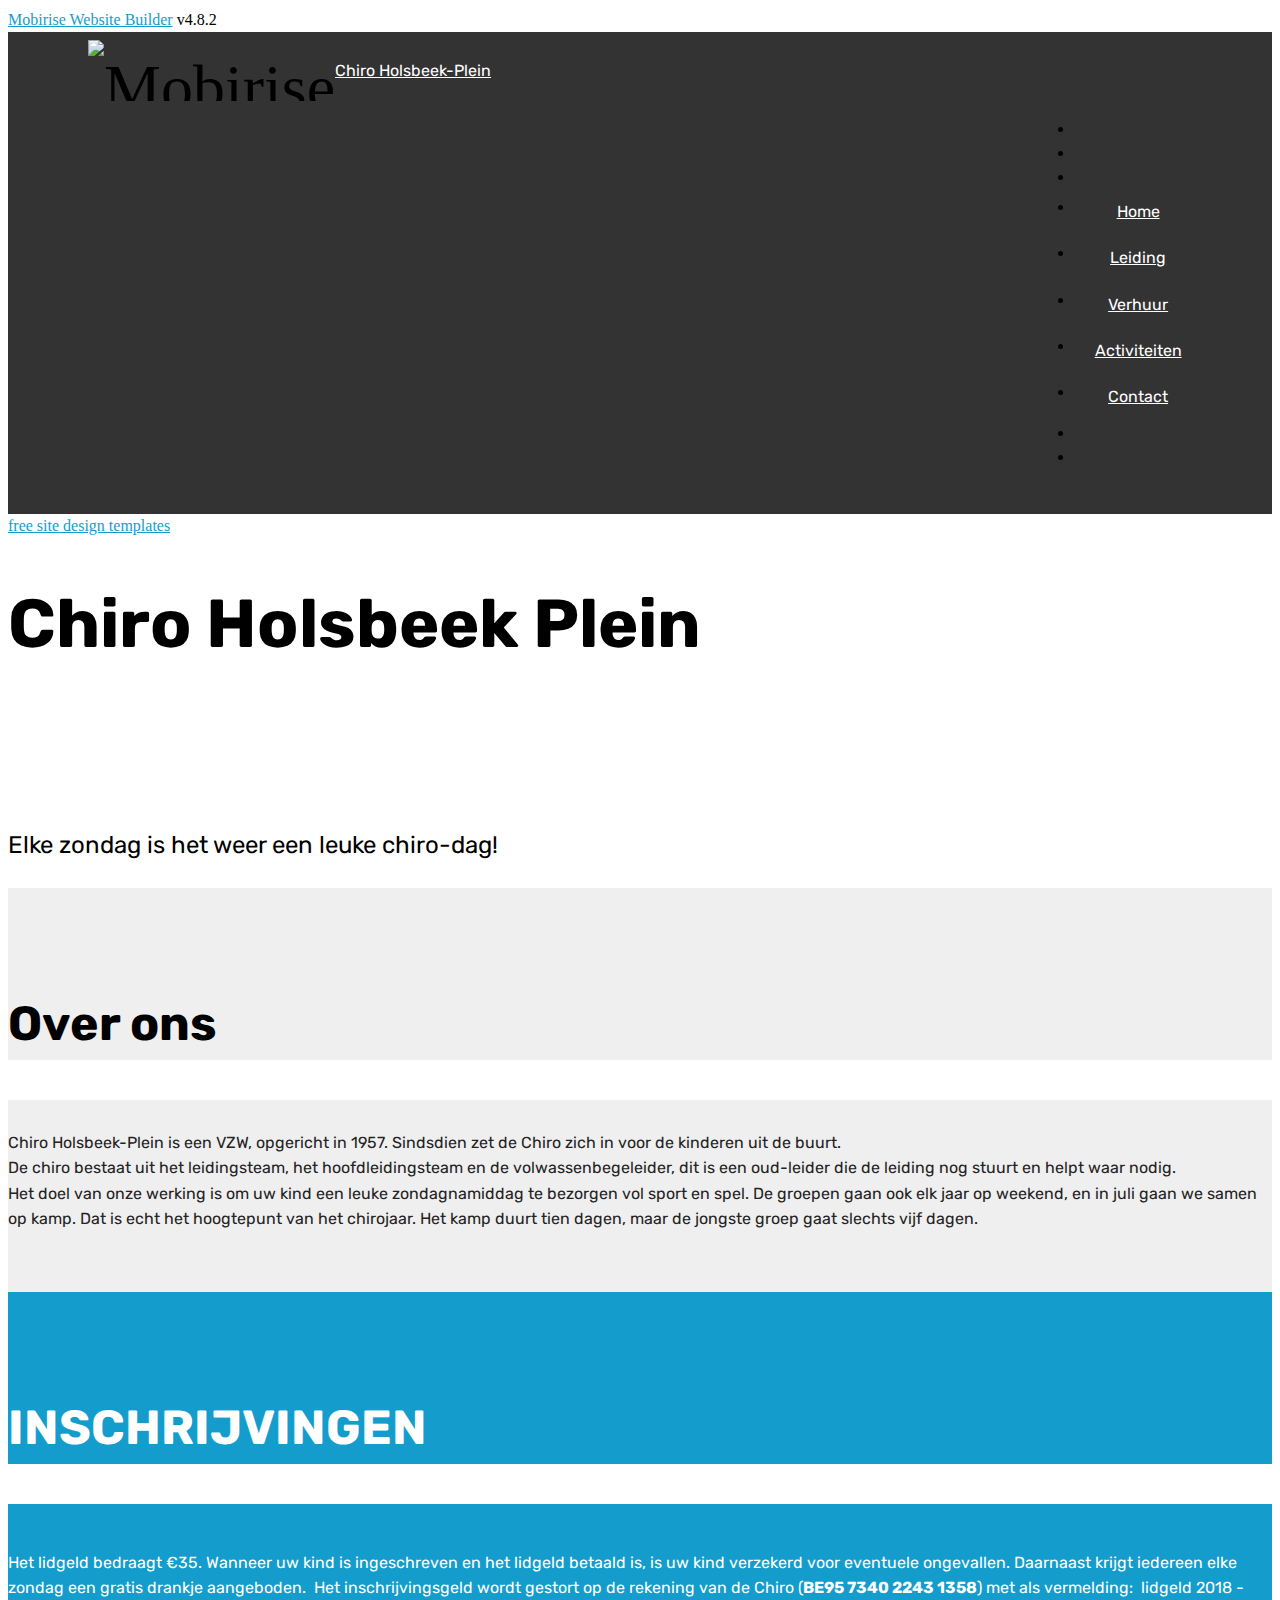
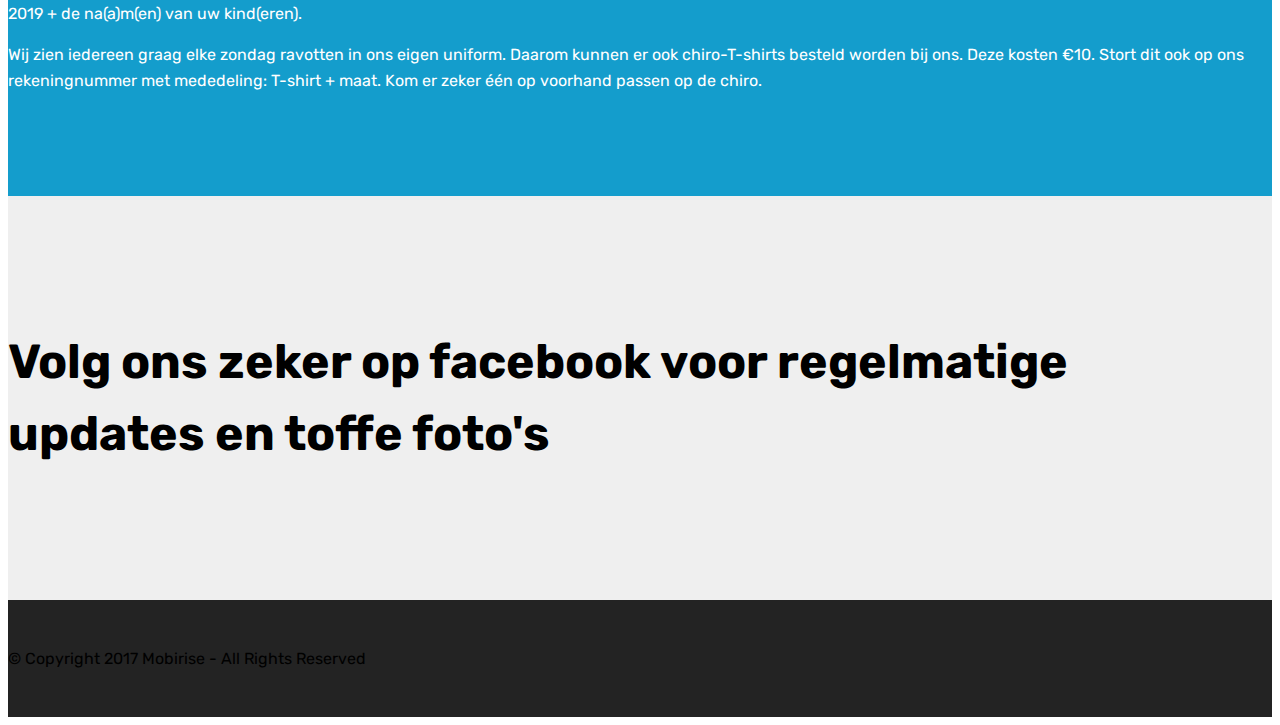
==== commit b350dc8f: "create github pages" ====
--- a/index.html
+++ b/index.html
@@ -65,7 +65,7 @@
     </nav>
 </section>
 
-<section class="engine"><a href="https://mobiri.se/u">bootstrap website templates</a></section><section class="cid-qIwdPDKI76 mbr-fullscreen mbr-parallax-background" id="header2-f">
+<section class="engine"><a href="https://mobiri.se/m">free site design templates</a></section><section class="cid-qIwdPDKI76 mbr-fullscreen mbr-parallax-background" id="header2-f">
 
     
 
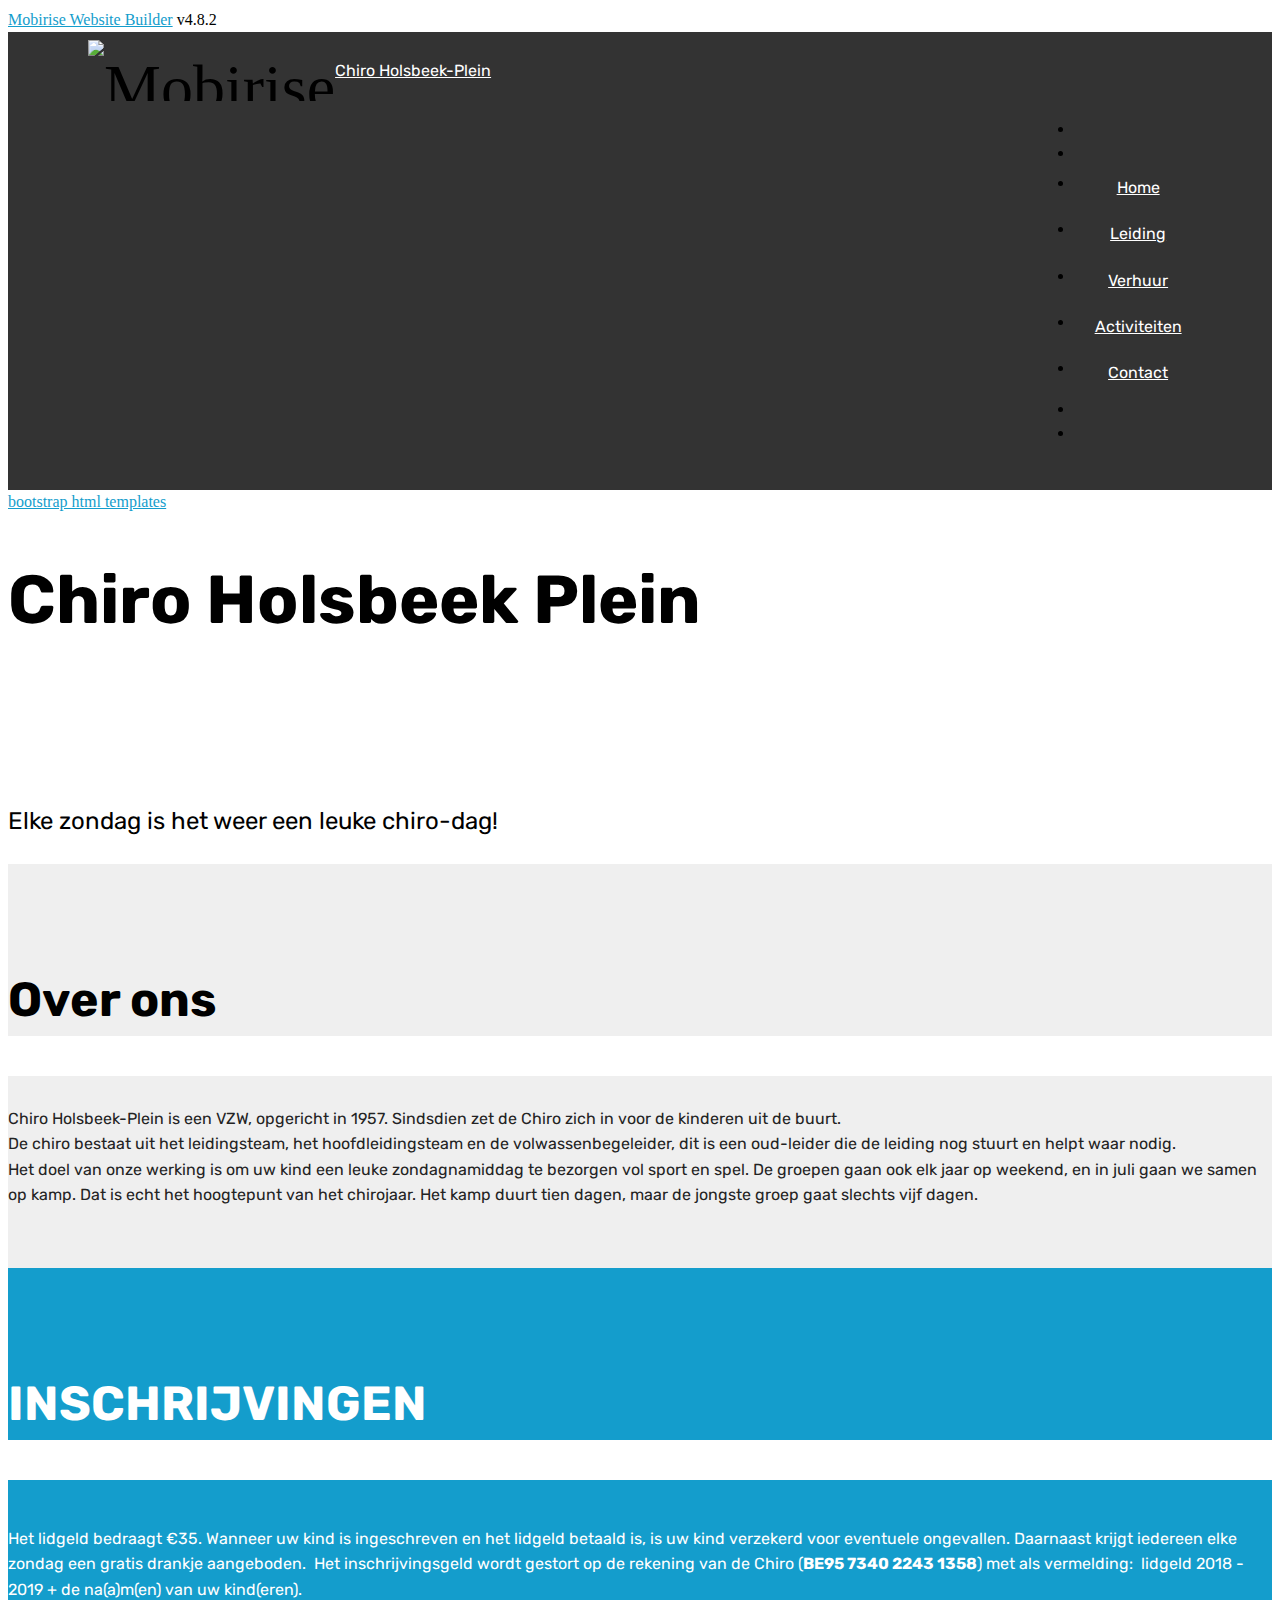
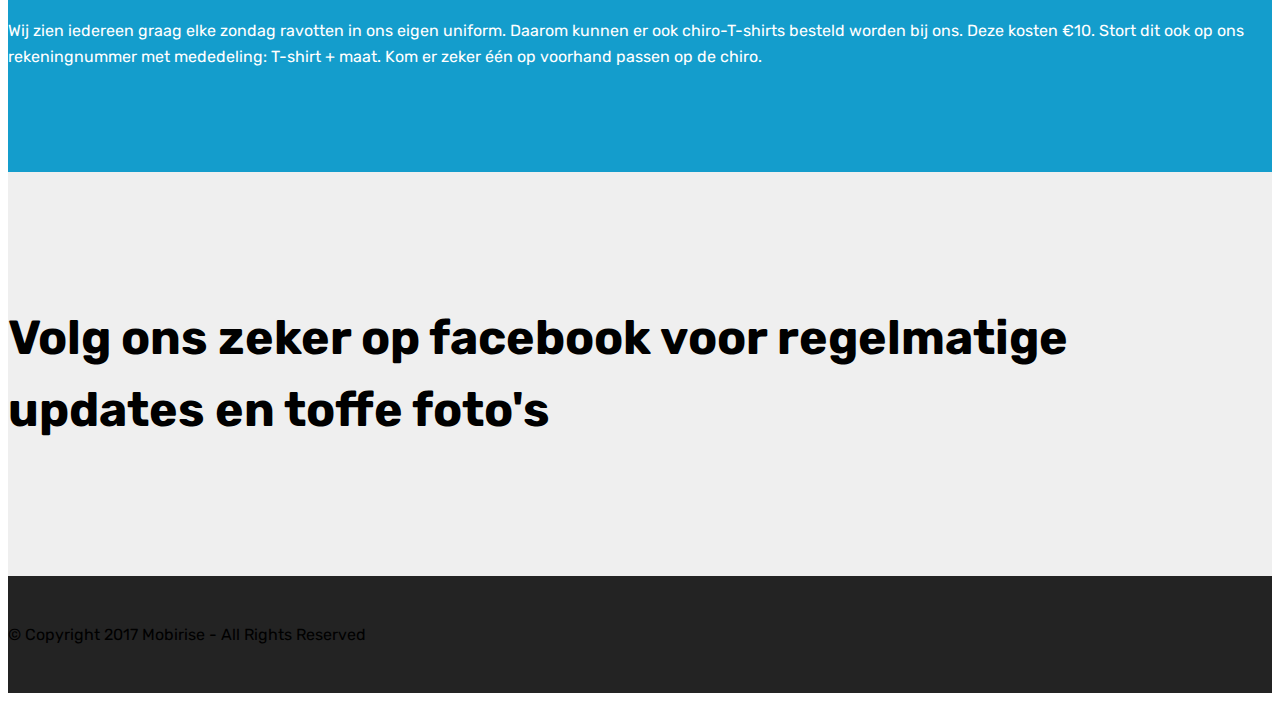
==== commit 9c82f54f: "create github pages" ====
--- a/index.html
+++ b/index.html
@@ -51,9 +51,7 @@
                     <a class="nav-link link text-white display-4" href="index.html">
                         </a>
                 </li><li class="nav-item"><a class="nav-link link text-white display-4" href="index.html#features16-j" aria-expanded="false">
-                        </a></li><li class="nav-item"><a class="nav-link link text-white display-4" href="page1.html" aria-expanded="false"></a></li><li class="nav-item dropdown"><a class="nav-link link text-white display-4" href="index.html" aria-expanded="false"><span class="mbri-home mbr-iconfont mbr-iconfont-btn"></span>
-                        
-                        Home</a></li><li class="nav-item"><a class="nav-link link text-white display-4" href="page1.html" aria-expanded="false"><span class="mbri-users mbr-iconfont mbr-iconfont-btn"></span>
+                        </a></li><li class="nav-item"><a class="nav-link link text-white display-4" href="page1.html" aria-expanded="false"><span class="mbri-home mbr-iconfont mbr-iconfont-btn"></span>Home</a></li><li class="nav-item"><a class="nav-link link text-white display-4" href="page1.html" aria-expanded="false"><span class="mbri-users mbr-iconfont mbr-iconfont-btn"></span>
                         
                         Leiding</a></li><li class="nav-item"><a class="nav-link link text-white display-4" href="page2.html" aria-expanded="false"><span class="mbri-target mbr-iconfont mbr-iconfont-btn"></span>
                         
@@ -65,7 +63,7 @@
     </nav>
 </section>
 
-<section class="engine"><a href="https://mobiri.se/m">free site design templates</a></section><section class="cid-qIwdPDKI76 mbr-fullscreen mbr-parallax-background" id="header2-f">
+<section class="engine"><a href="https://mobiri.se/u">bootstrap html templates</a></section><section class="cid-qIwdPDKI76 mbr-fullscreen mbr-parallax-background" id="header2-f">
 
     
 
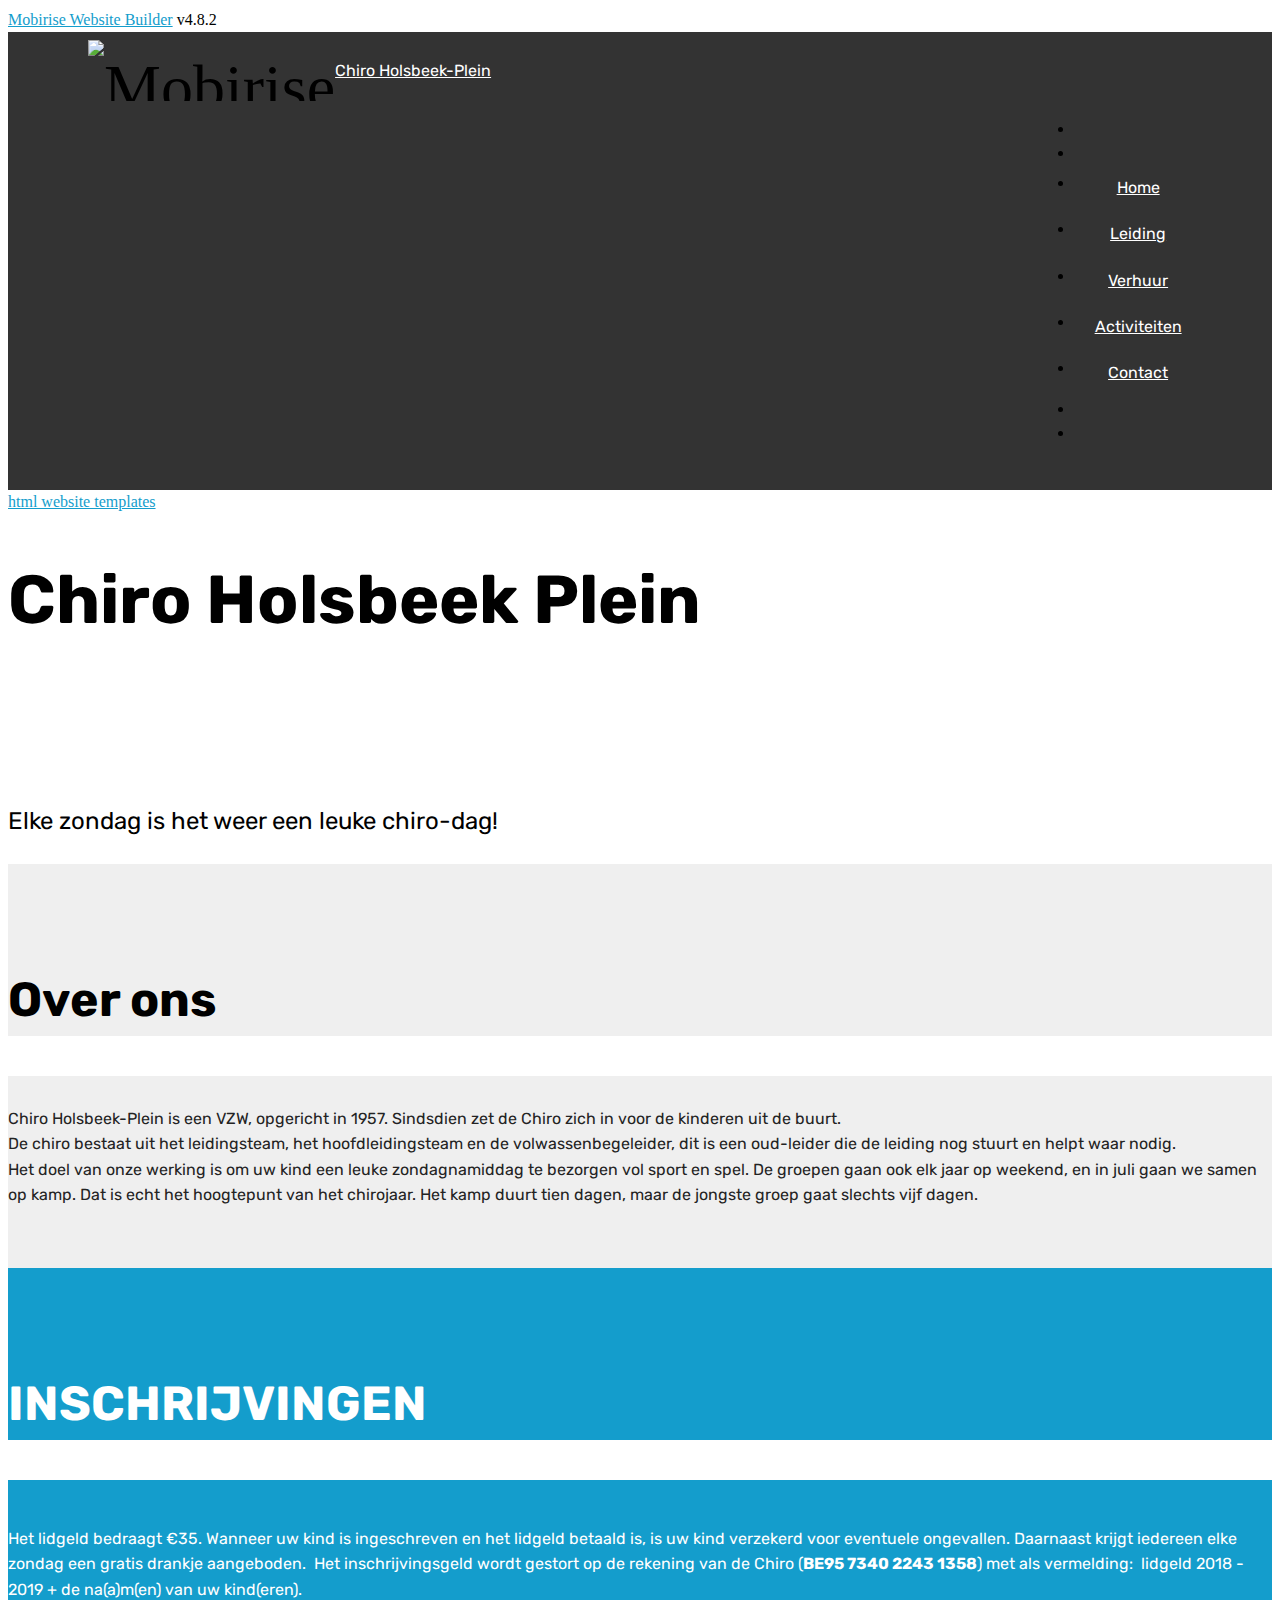
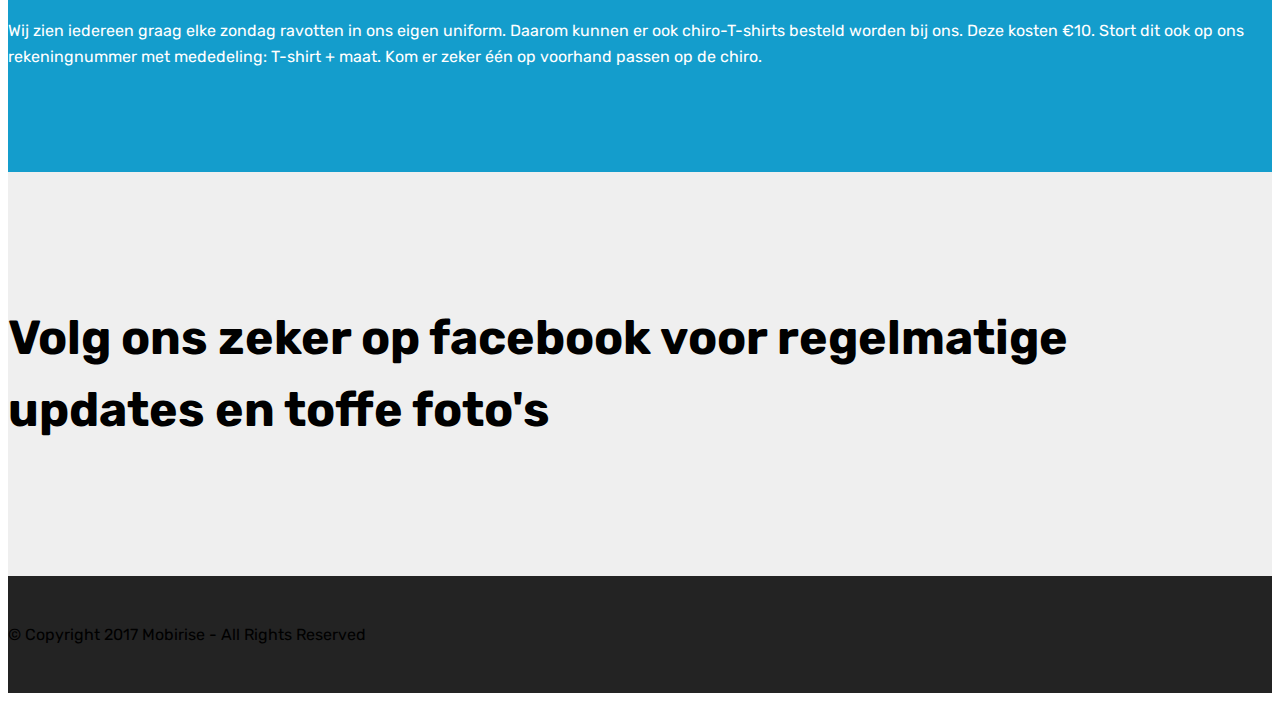
==== commit 0ba530d5: "create github pages" ====
--- a/index.html
+++ b/index.html
@@ -51,7 +51,7 @@
                     <a class="nav-link link text-white display-4" href="index.html">
                         </a>
                 </li><li class="nav-item"><a class="nav-link link text-white display-4" href="index.html#features16-j" aria-expanded="false">
-                        </a></li><li class="nav-item"><a class="nav-link link text-white display-4" href="page1.html" aria-expanded="false"><span class="mbri-home mbr-iconfont mbr-iconfont-btn"></span>Home</a></li><li class="nav-item"><a class="nav-link link text-white display-4" href="page1.html" aria-expanded="false"><span class="mbri-users mbr-iconfont mbr-iconfont-btn"></span>
+                        </a></li><li class="nav-item"><a class="nav-link link text-white display-4" href="index.html" aria-expanded="false"><span class="mbri-home mbr-iconfont mbr-iconfont-btn"></span>Home</a></li><li class="nav-item"><a class="nav-link link text-white display-4" href="page1.html" aria-expanded="false"><span class="mbri-users mbr-iconfont mbr-iconfont-btn"></span>
                         
                         Leiding</a></li><li class="nav-item"><a class="nav-link link text-white display-4" href="page2.html" aria-expanded="false"><span class="mbri-target mbr-iconfont mbr-iconfont-btn"></span>
                         
@@ -63,7 +63,7 @@
     </nav>
 </section>
 
-<section class="engine"><a href="https://mobiri.se/u">bootstrap html templates</a></section><section class="cid-qIwdPDKI76 mbr-fullscreen mbr-parallax-background" id="header2-f">
+<section class="engine"><a href="https://mobiri.se/y">html website templates</a></section><section class="cid-qIwdPDKI76 mbr-fullscreen mbr-parallax-background" id="header2-f">
 
     
 
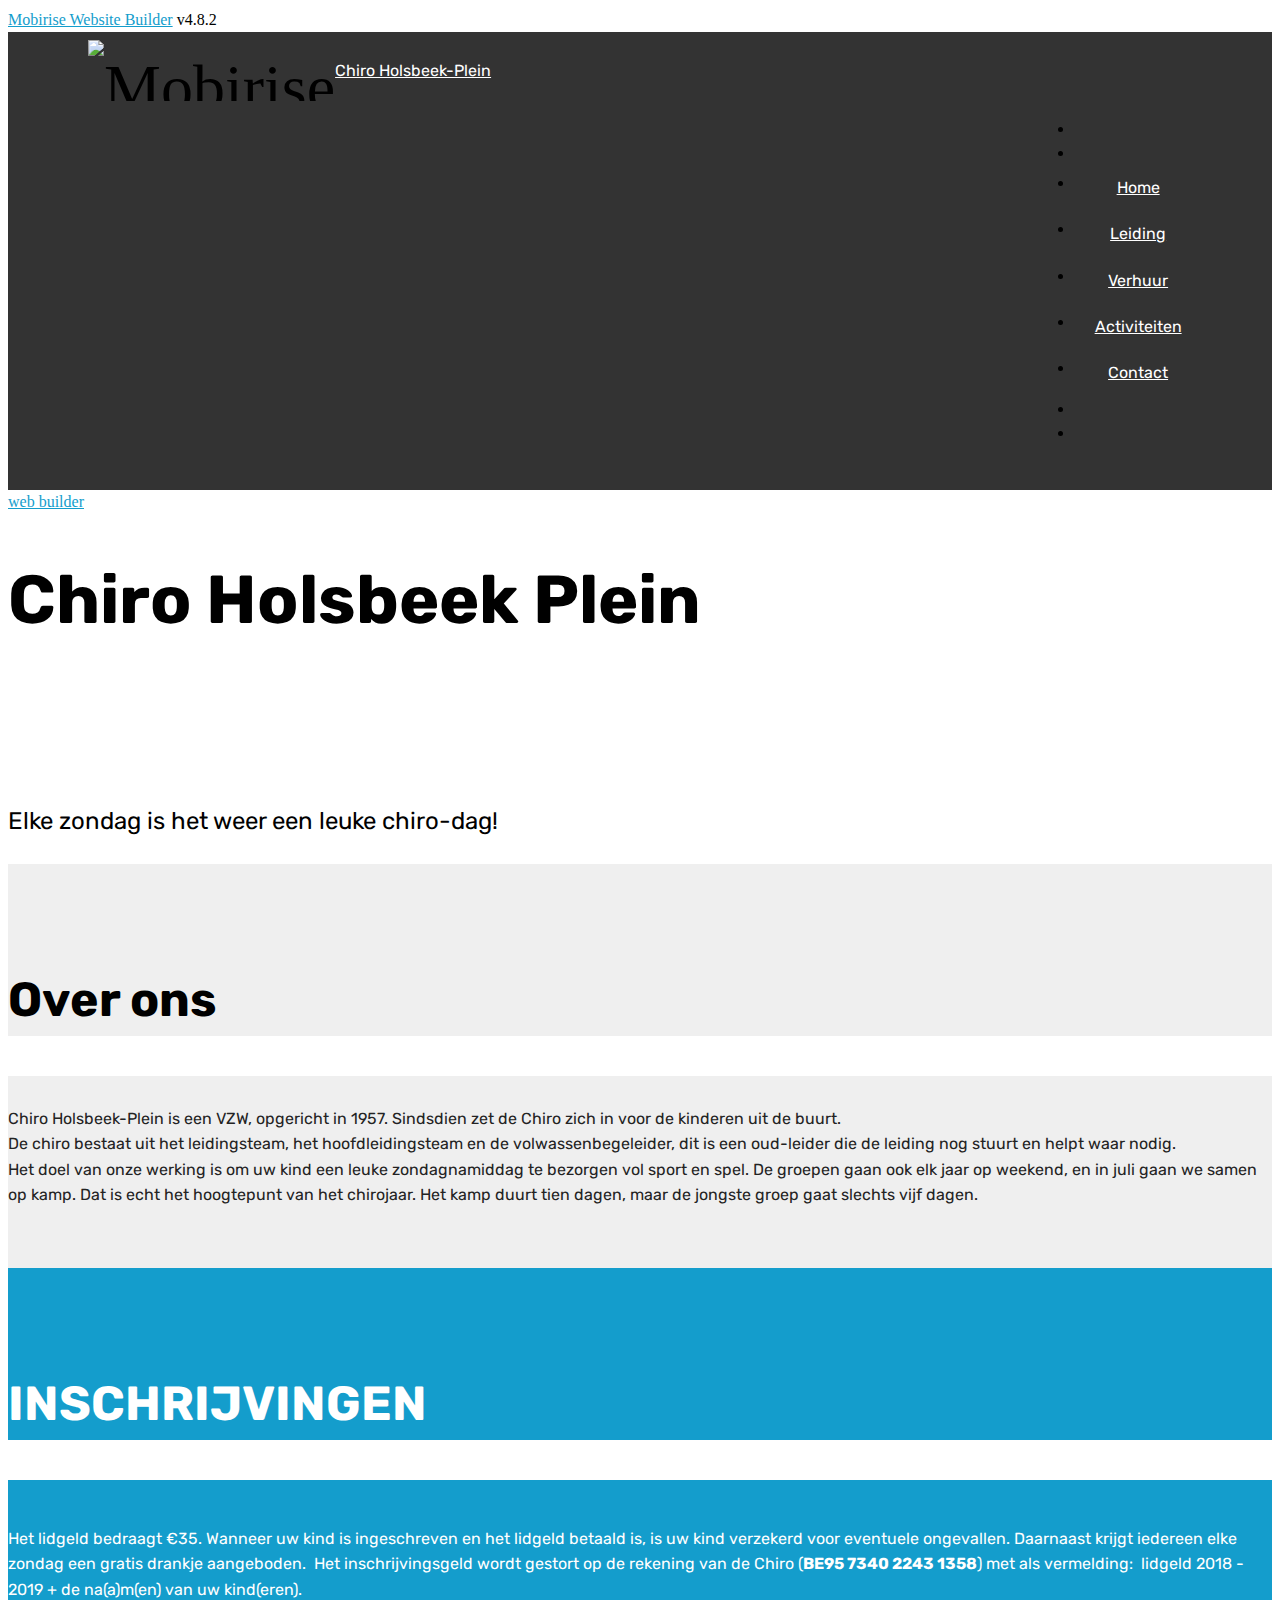
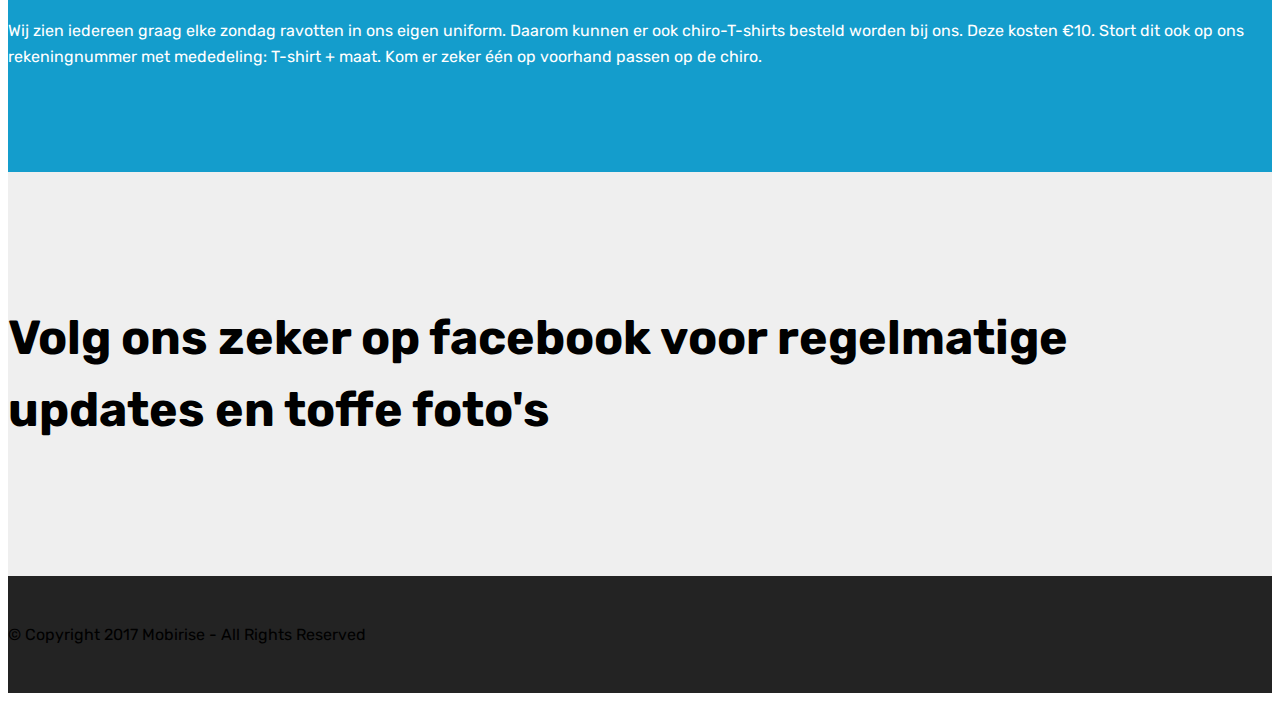
==== commit c5a488ca: "create github pages" ====
--- a/index.html
+++ b/index.html
@@ -63,7 +63,7 @@
     </nav>
 </section>
 
-<section class="engine"><a href="https://mobiri.se/y">html website templates</a></section><section class="cid-qIwdPDKI76 mbr-fullscreen mbr-parallax-background" id="header2-f">
+<section class="engine"><a href="https://mobiri.se/c">web builder</a></section><section class="cid-qIwdPDKI76 mbr-fullscreen mbr-parallax-background" id="header2-f">
 
     
 
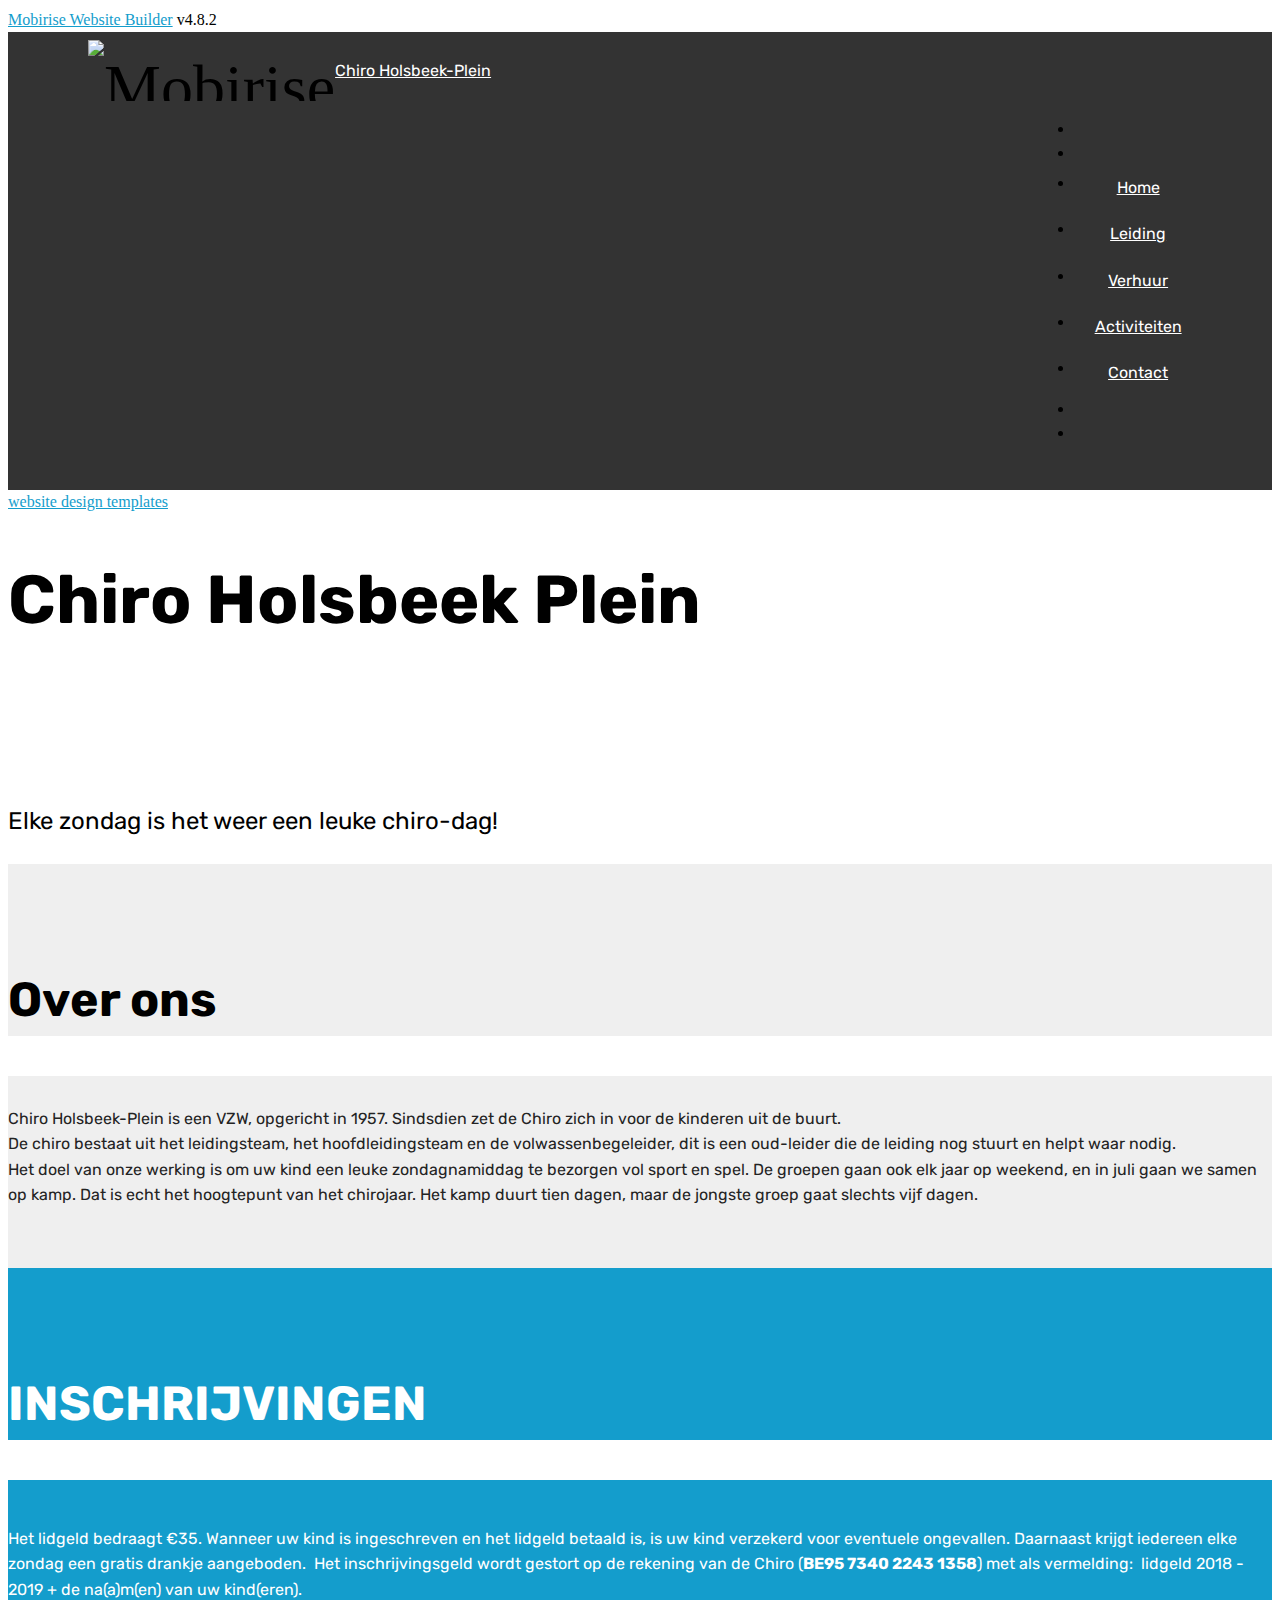
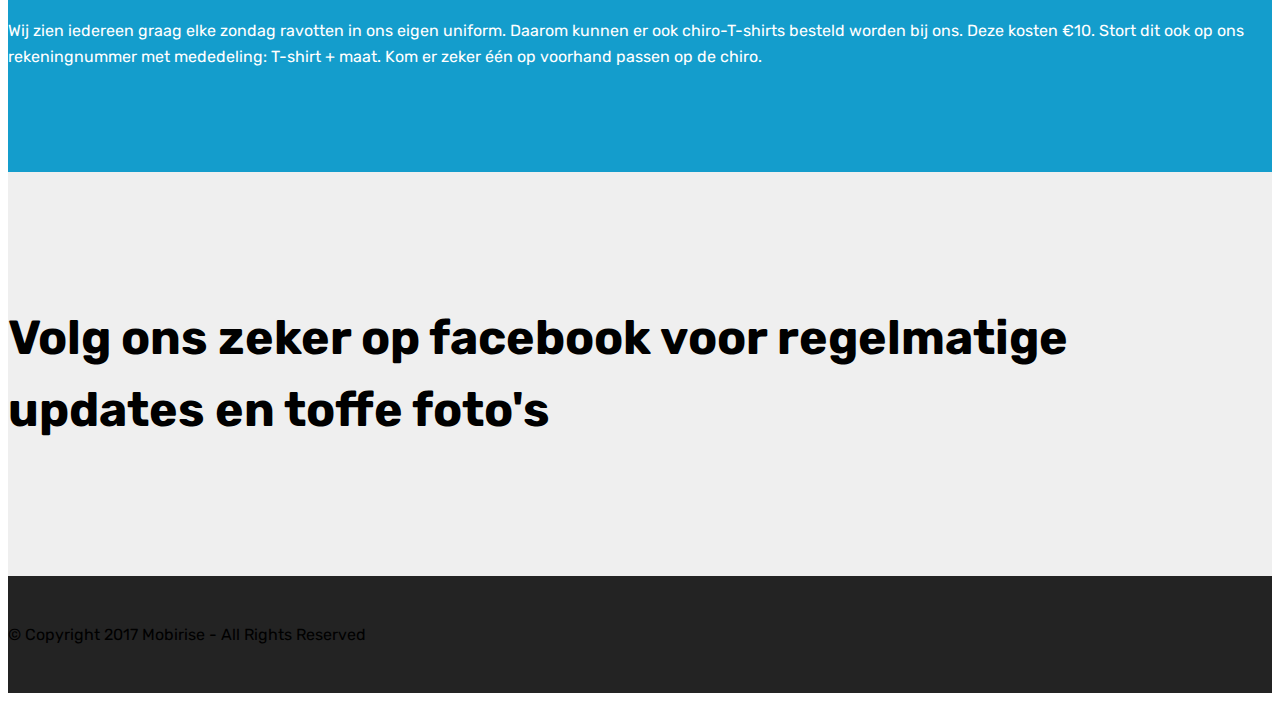
==== commit 91499487: "create github pages" ====
--- a/index.html
+++ b/index.html
@@ -63,7 +63,7 @@
     </nav>
 </section>
 
-<section class="engine"><a href="https://mobiri.se/c">web builder</a></section><section class="cid-qIwdPDKI76 mbr-fullscreen mbr-parallax-background" id="header2-f">
+<section class="engine"><a href="https://mobiri.se/m">website design templates</a></section><section class="cid-qIwdPDKI76 mbr-fullscreen mbr-parallax-background" id="header2-f">
 
     
 
